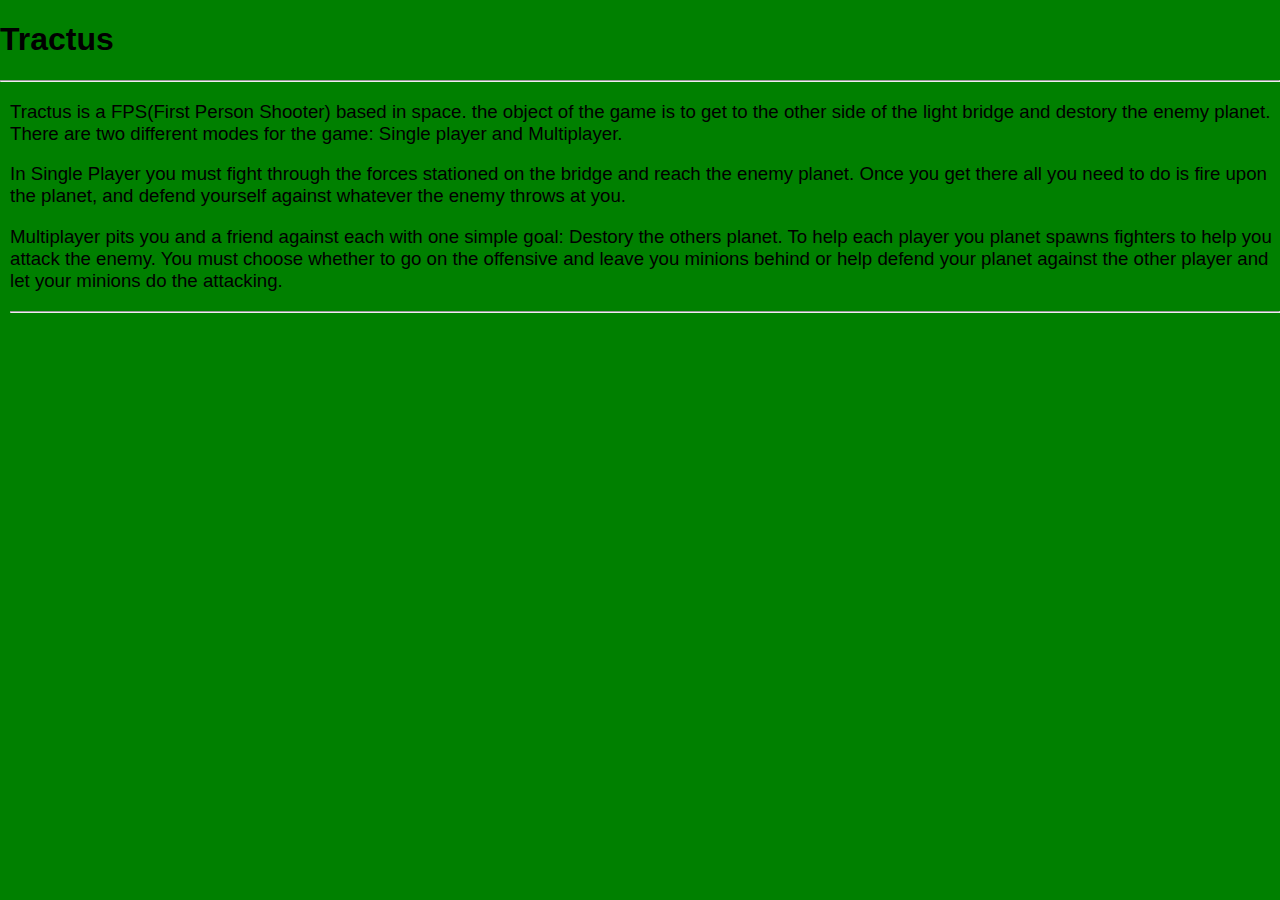
==== index.html @ 89bf2871 "Fix" ====
<!DOCTYPE html>
<html lang = "en">
	<head>
		<title>Joe Urs' Portfolio</title>
		<meta charset = "utf-8" />
		<meta http-equiv="X-UA-Compatible" content="IE=edge,chrome=1" />
		<link rel="stylesheet" href="stylesheets/styles.css" type="text/css" >
		<link type="text/plain" rel="author" href="http://domain/humans.txt" />
	</head>
	<body style = "font-family:Arial, Helvetica, sans-serif">
		<h1>Tractus</h1>
		<hr>
			<section style = "padding-left:10px;font-size:14pt">
				<p >
					Tractus is a FPS(First Person Shooter) based in space. the object of the game is to get to the other side of the light bridge and destory the enemy planet. There are two different modes
					for the game: Single player and Multiplayer.
				</p>
				<p>
					In Single Player you must fight through the forces stationed on the bridge and reach the enemy planet. Once you get there all you need to do is fire upon the planet, and defend 
					yourself against whatever the enemy throws at you.
				</p>
				<P>
					Multiplayer pits you and a friend against each with one simple goal: Destory the others planet. To help each player you planet spawns fighters to help you attack the enemy. You must choose
					whether to go on the offensive and leave you minions behind or help defend your planet against the other player and let your minions do the attacking.
				</P>
				<hr>
			</section>
	</body>
</html>
---- stylesheets/styles.css ----
body
{
	background-color:green;
	background-size:cover;
	background-repeat:no-repeat;
	margin:auto;
	
	
}
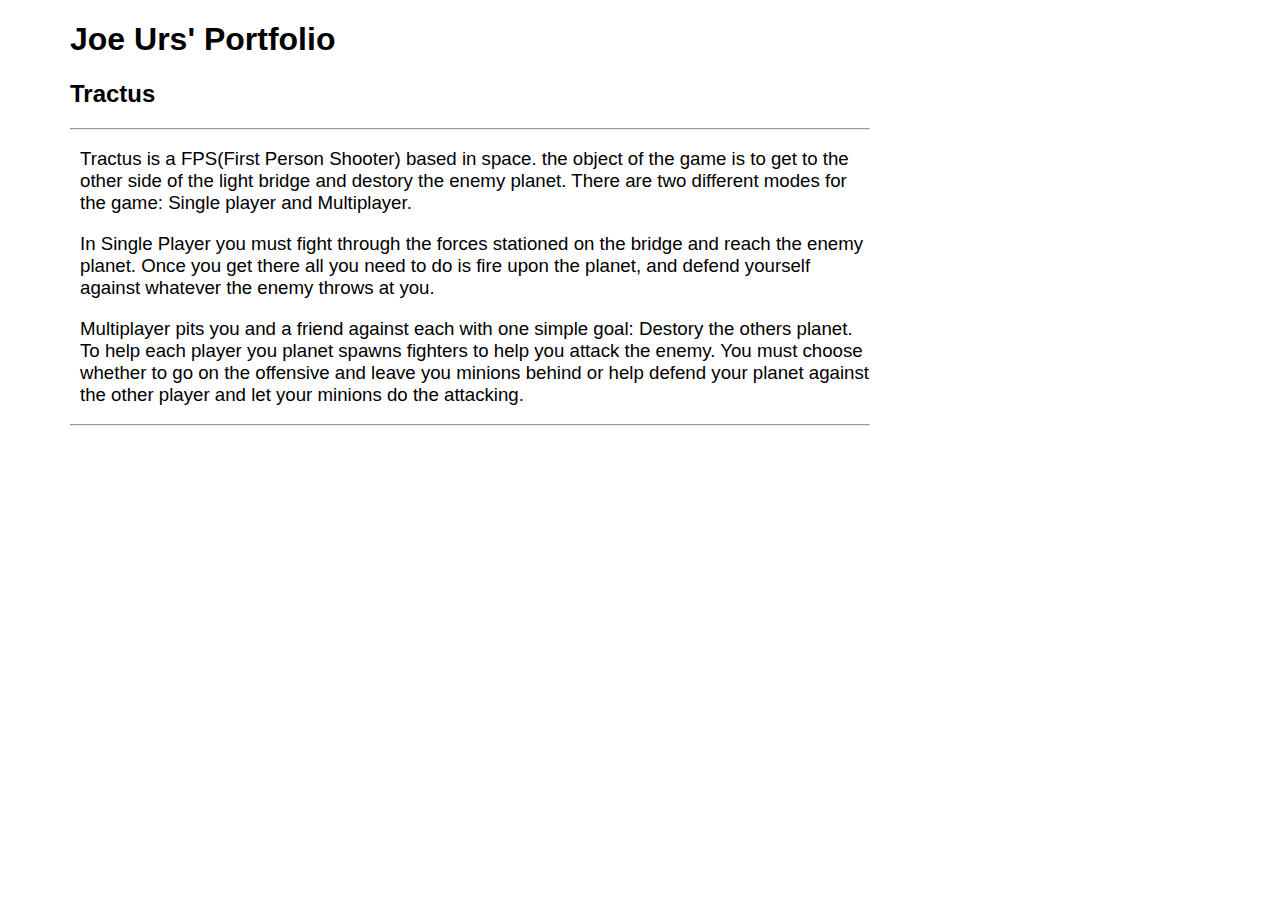
==== commit 132117e8: "Change" ====
--- a/index.html
+++ b/index.html
@@ -8,22 +8,25 @@
 		<link type="text/plain" rel="author" href="http://domain/humans.txt" />
 	</head>
 	<body style = "font-family:Arial, Helvetica, sans-serif">
-		<h1>Tractus</h1>
-		<hr>
-			<section style = "padding-left:10px;font-size:14pt">
-				<p >
-					Tractus is a FPS(First Person Shooter) based in space. the object of the game is to get to the other side of the light bridge and destory the enemy planet. There are two different modes
-					for the game: Single player and Multiplayer.
-				</p>
-				<p>
-					In Single Player you must fight through the forces stationed on the bridge and reach the enemy planet. Once you get there all you need to do is fire upon the planet, and defend 
-					yourself against whatever the enemy throws at you.
-				</p>
-				<P>
-					Multiplayer pits you and a friend against each with one simple goal: Destory the others planet. To help each player you planet spawns fighters to help you attack the enemy. You must choose
-					whether to go on the offensive and leave you minions behind or help defend your planet against the other player and let your minions do the attacking.
-				</P>
-				<hr>
-			</section>
+	<div id = "tractus_info" style = "margin-left:70px">
+		<h1>Joe Urs' Portfolio</h1>
+			<h2>Tractus</h2>
+				<section >
+					<hr/>
+						<p style = "padding-left:10px;font-size:14pt">
+							Tractus is a FPS(First Person Shooter) based in space. the object of the game is to get to the other side of the light bridge and destory the enemy planet. There are two different modes
+							for the game: Single player and Multiplayer.
+						</p>
+						<p style = "padding-left:10px;font-size:14pt">
+							In Single Player you must fight through the forces stationed on the bridge and reach the enemy planet. Once you get there all you need to do is fire upon the planet, and defend 
+							yourself against whatever the enemy throws at you.
+						</p>
+						<p style = "padding-left:10px;font-size:14pt">
+							Multiplayer pits you and a friend against each with one simple goal: Destory the others planet. To help each player you planet spawns fighters to help you attack the enemy. You must choose
+							whether to go on the offensive and leave you minions behind or help defend your planet against the other player and let your minions do the attacking.
+						</p >
+					<hr/>
+				</section>
+	</div>
 	</body>
 </html>	--- a/stylesheets/styles.css
+++ b/stylesheets/styles.css
@@ -1,9 +1,13 @@
 body
 {
-	background-color:green;
+	
 	background-size:cover;
 	background-repeat:no-repeat;
 	margin:auto;
-	
-	
 }
+#tractus_info
+{
+	float:left;
+	width:800px;
+	height:250px;
+}
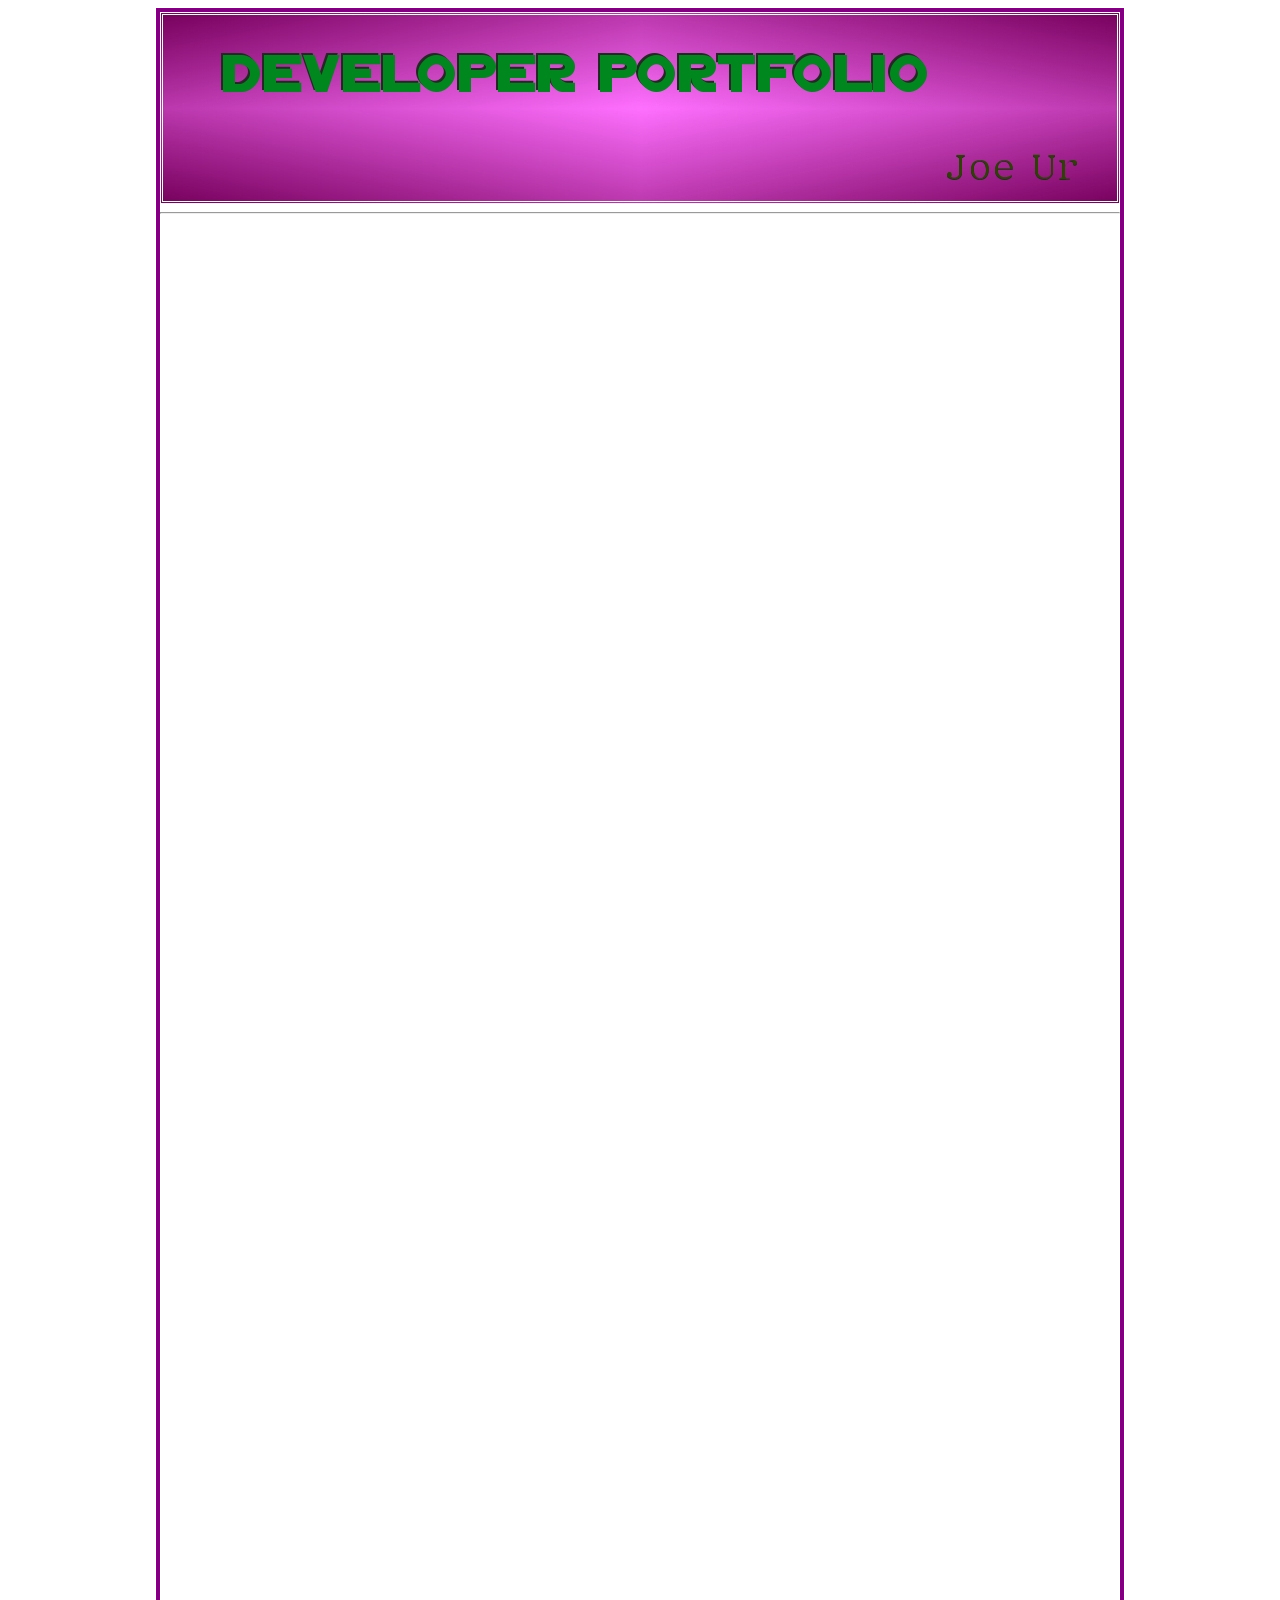
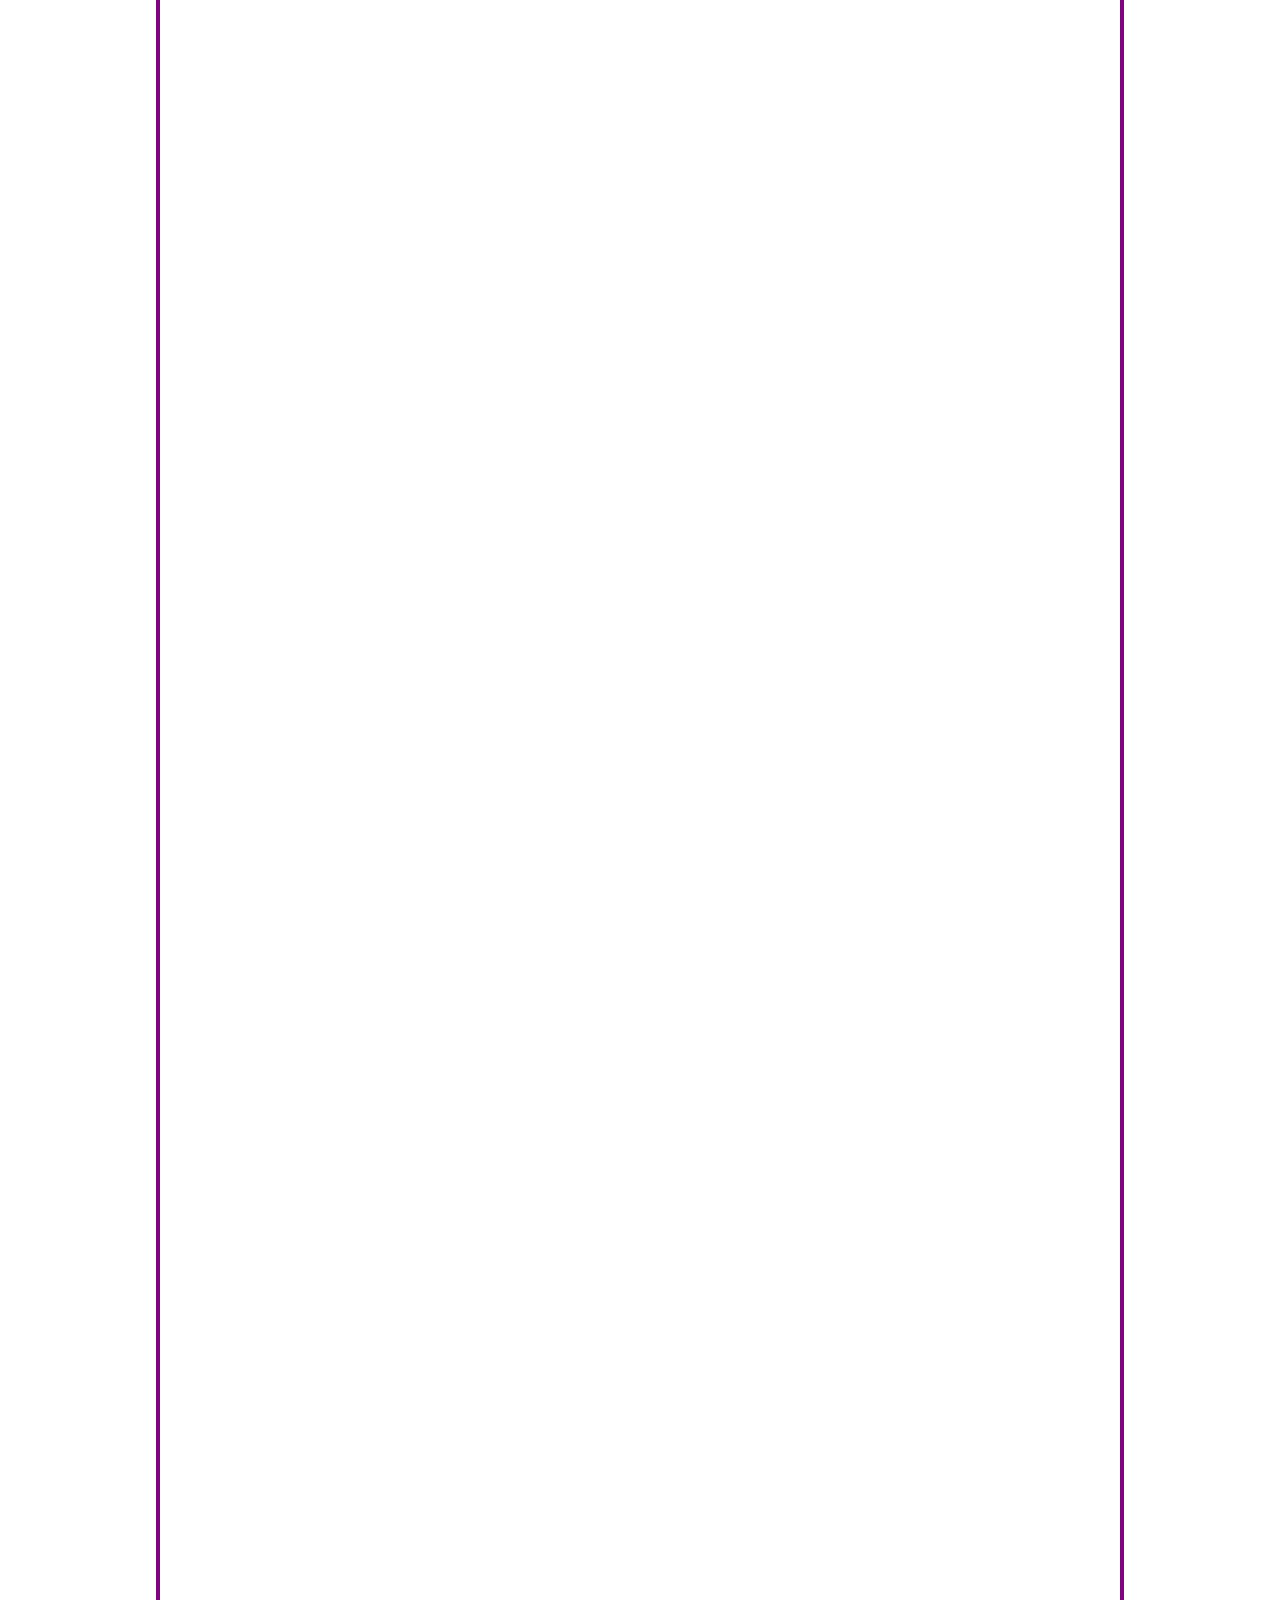
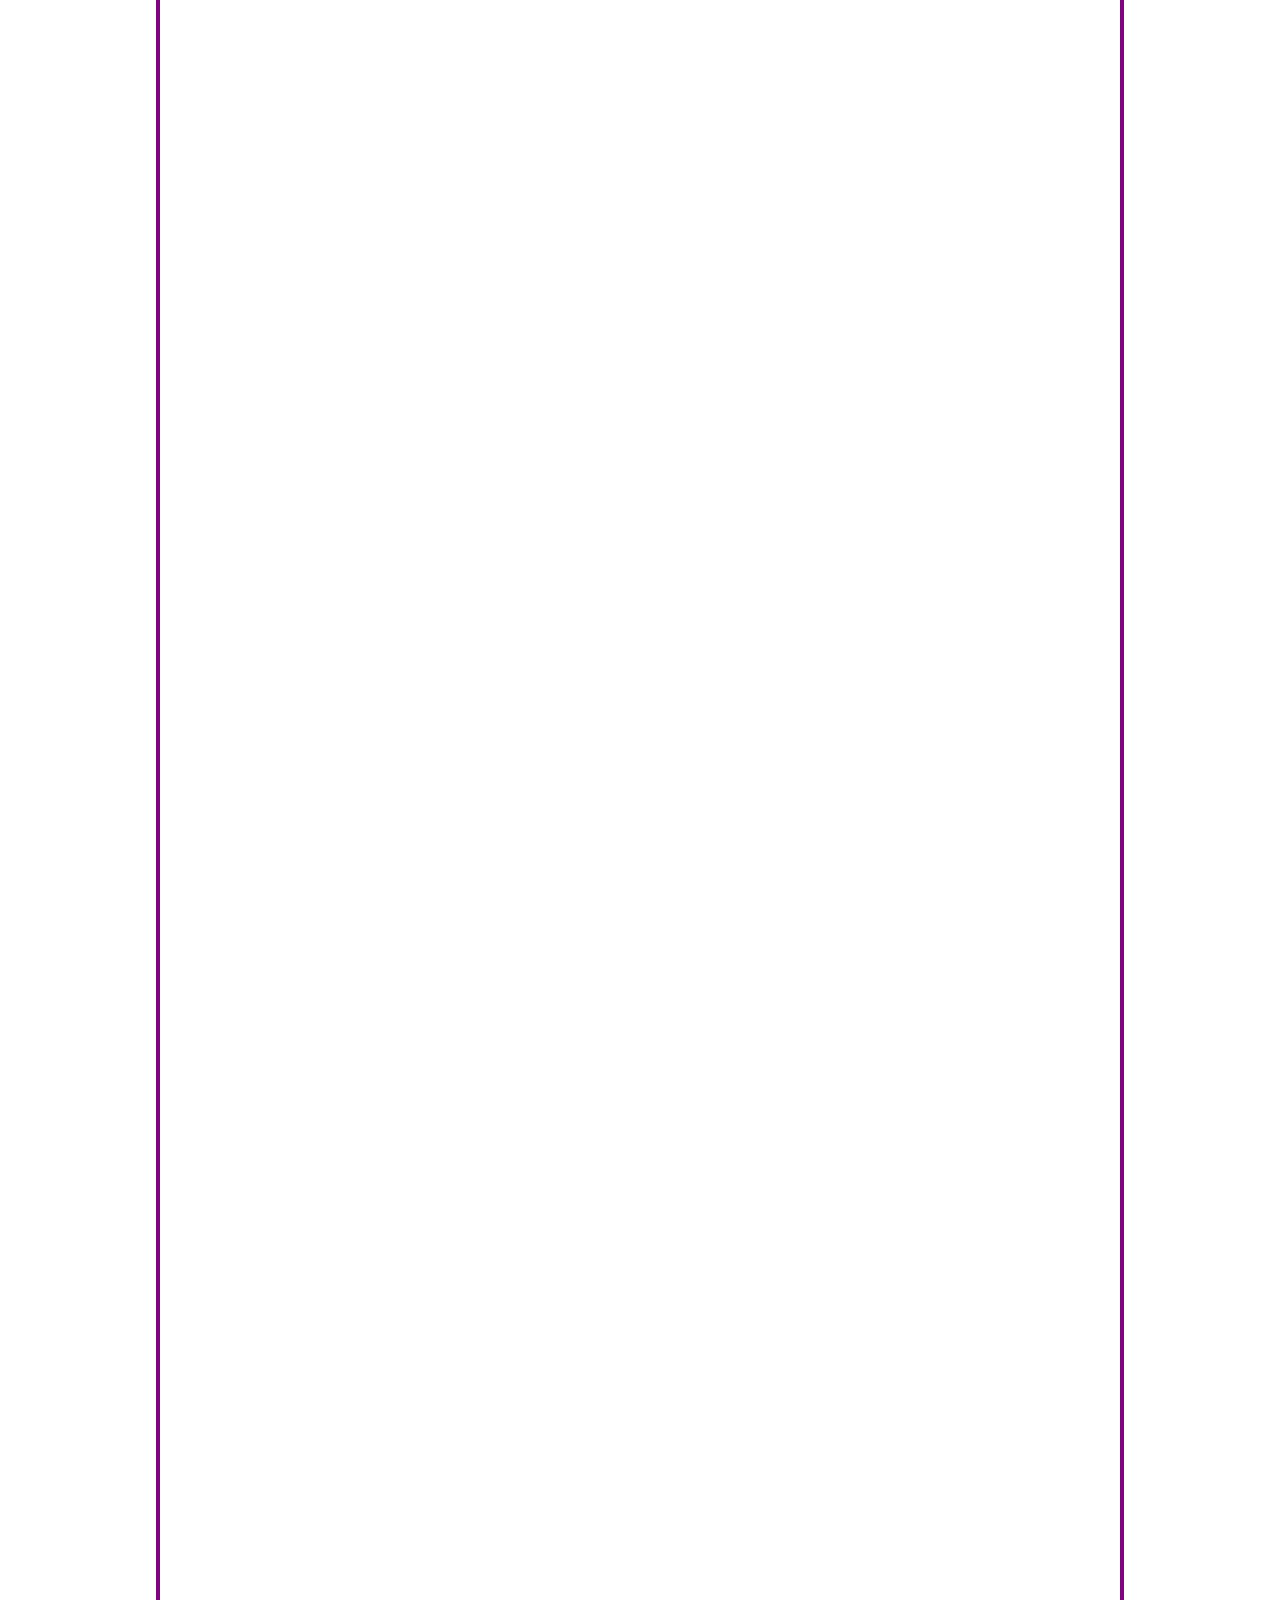
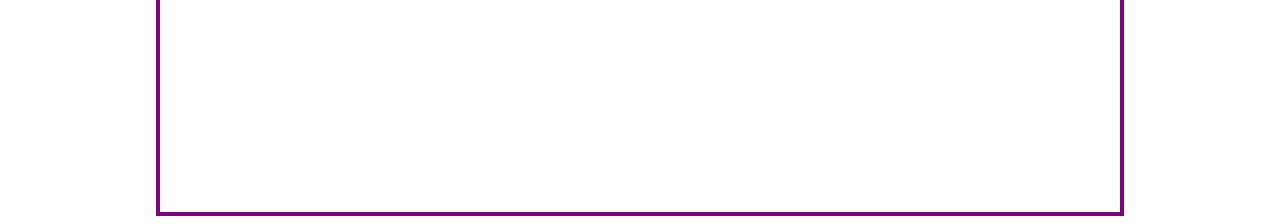
==== commit 1cf7ee85: "Change" ====
--- a/index.html
+++ b/index.html
@@ -8,25 +8,62 @@
 		<link type="text/plain" rel="author" href="http://domain/humans.txt" />
 	</head>
 	<body style = "font-family:Arial, Helvetica, sans-serif">
-	<div id = "tractus_info" style = "margin-left:70px">
-		<h1>Joe Urs' Portfolio</h1>
-			<h2>Tractus</h2>
-				<section >
-					<hr/>
-						<p style = "padding-left:10px;font-size:14pt">
-							Tractus is a FPS(First Person Shooter) based in space. the object of the game is to get to the other side of the light bridge and destory the enemy planet. There are two different modes
-							for the game: Single player and Multiplayer.
-						</p>
-						<p style = "padding-left:10px;font-size:14pt">
-							In Single Player you must fight through the forces stationed on the bridge and reach the enemy planet. Once you get there all you need to do is fire upon the planet, and defend 
-							yourself against whatever the enemy throws at you.
-						</p>
-						<p style = "padding-left:10px;font-size:14pt">
-							Multiplayer pits you and a friend against each with one simple goal: Destory the others planet. To help each player you planet spawns fighters to help you attack the enemy. You must choose
-							whether to go on the offensive and leave you minions behind or help defend your planet against the other player and let your minions do the attacking.
-						</p >
-					<hr/>
-				</section>
+	<div id = "wrapper">
+		<header>
+			<div id = "header">
+			</div>
+		</header>
+		<hr/>
+		<div style = "width:800px;height:250px;">
+			<section style = "padding-left:10px;font-size:14pt" >
+				
+				<p>
+					Tractus is a fast paced, action packed FPS(First Person Shooter) set in space. The object of the game is to get to the other side of the light bridge and destory the enemy planet. 
+					There are two different modes for the game: Single player and Multiplayer.
+					
+				</p>
+				<p>
+					<em>**WARNING** To play Tractus(Singe and Multiplayer) you must a Xbox 360 Windows controller plugged in!!</em>
+				</p>
+				<p>
+					In Single Player you must fight through the forces stationed on the bridge and reach the enemy planet. Once you get there all you need to do is fire upon the planet, and defend 
+					yourself against whatever the enemy throws at you.
+				</p>
+				<p>
+					Multiplayer pits you and a friend against each with one simple goal: Destory the others planet. To help each player you planet spawns fighters to help you attack the enemy. 
+					You must choose whether to go on the offensive and leave you minions behind or help defend your planet against the other player and let your minions do the attacking.
+				</p >
+			   <p >
+					Features included in ths game follow:
+			   <p>
+			   <ul>
+					
+					<li>
+						 You move around with the left controller and aim with the right.
+					</li>
+					<li>
+						Shoot with the right trigger and zoom with the left trigger.
+					</li>
+					<li>
+						Look at planet floating around in space, press the Right Bumper and watch it get pulled towards you. You can then try and aim it at the enemies and when you release it 
+						it will fire towards!!
+					</li>
+					<li>
+						You can also use the planet a shield to absorb incoming enemy fire. But having the planet as a shied greatly hinders your ability to see in front of you.
+					</li>
+					<li>
+						If a planet as a shield doesn't suit your needs, just push X and a personal one will surrond you.
+					</li>
+					<li>
+						An array of planets that are unique to your own playthrough. Never will the planets configure themselves in space the same way twice.
+					</li>
+					<li>
+						Awesome display of planets circling the player, making you feel like you are in a funnel surronded by planets.
+					</li>
+				</ul>	
+			</section>
+		</div>
+		
 	</div>
 	</body>
 </html>	--- a/stylesheets/styles.css
+++ b/stylesheets/styles.css
@@ -1,13 +1,29 @@
 body
+{	
+	background-image:url(../image/s_top3.jpg);
+	background-size:cover;
+	color:white;5
+	margin:auto;
+}
+#wrapper
 {
-	
-	background-size:cover;
-	background-repeat:no-repeat;
-	margin:auto;
+	width:960px;
+	height:5000px;
+	margin-right:auto;
+	margin-left:auto;
+    border-color:purple;
+	border-style:solid;
+	border-width:4px
+}
+#header
+{
+	background-image:url(../image/banner.jpg);
+	width:960px;
+	height:192px;
 }
 #tractus_info
 {
-	float:left;
+	
 	width:800px;
 	height:250px;
 }
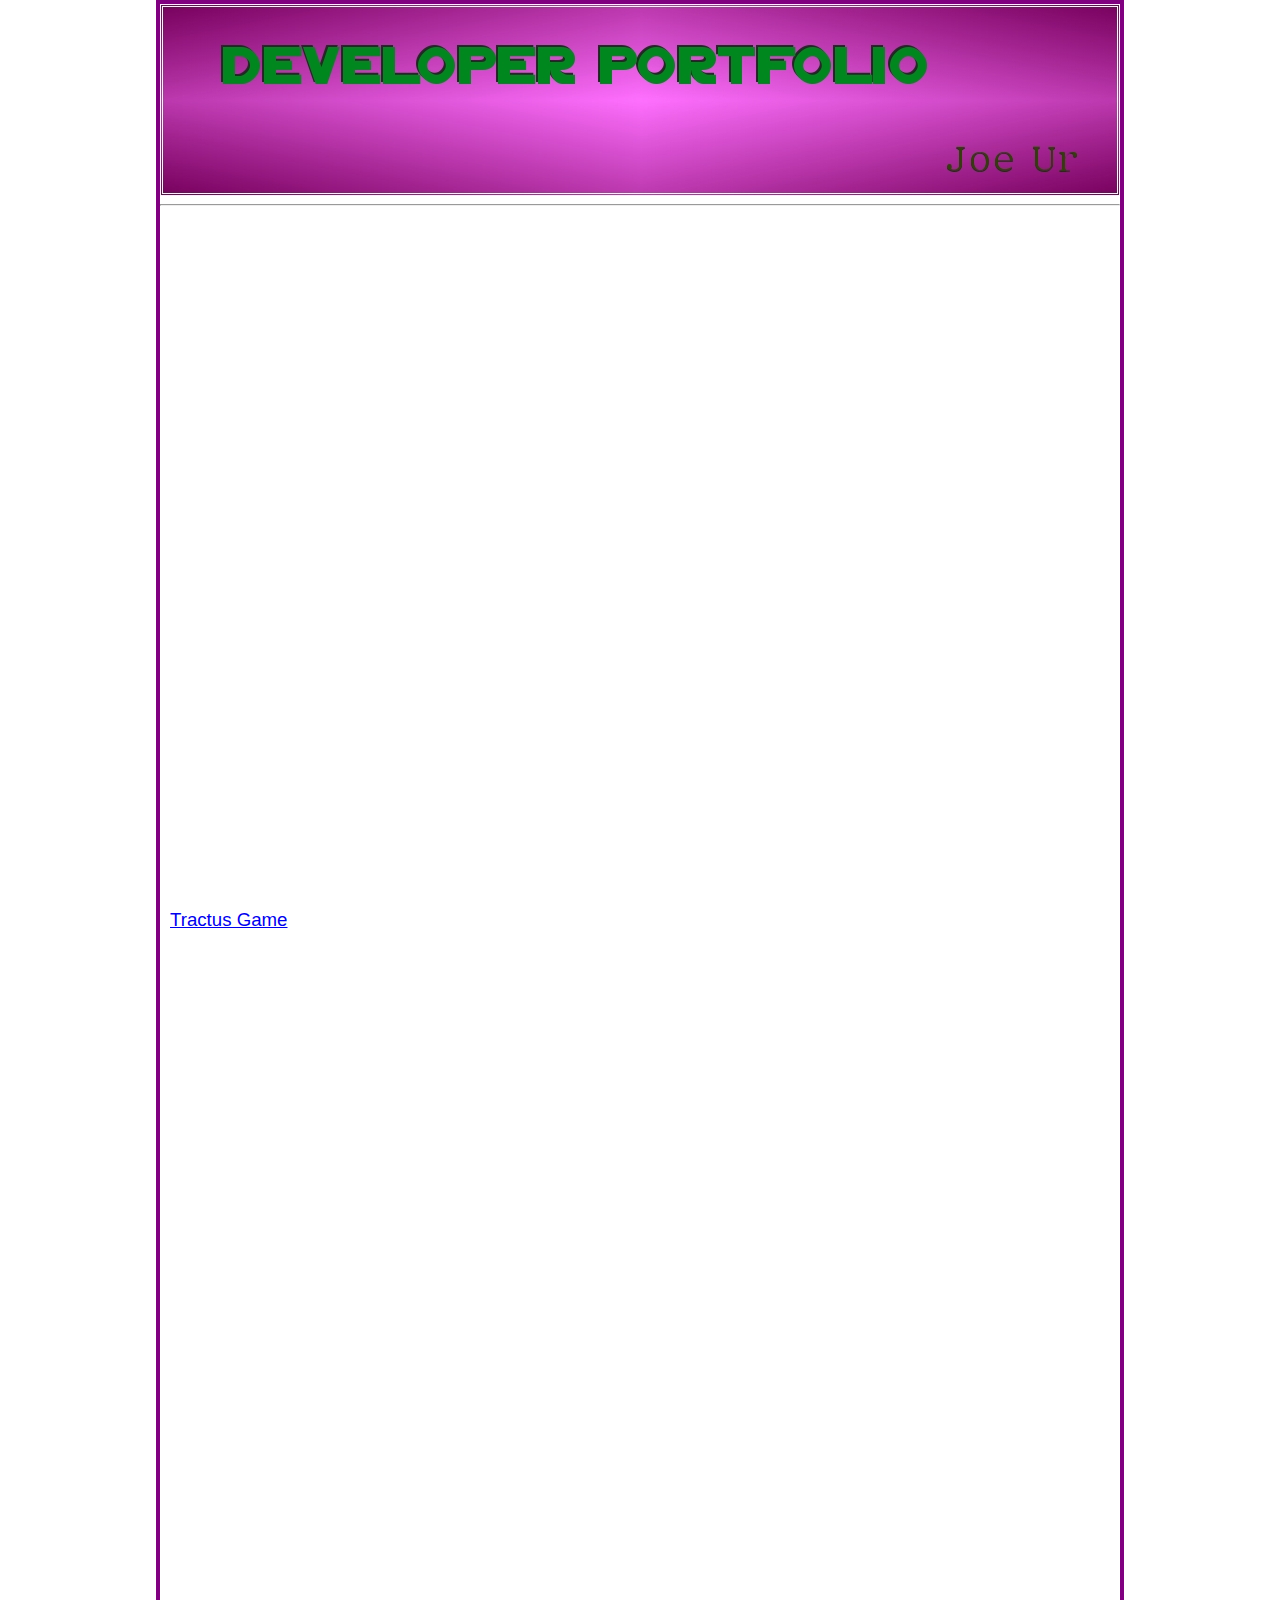
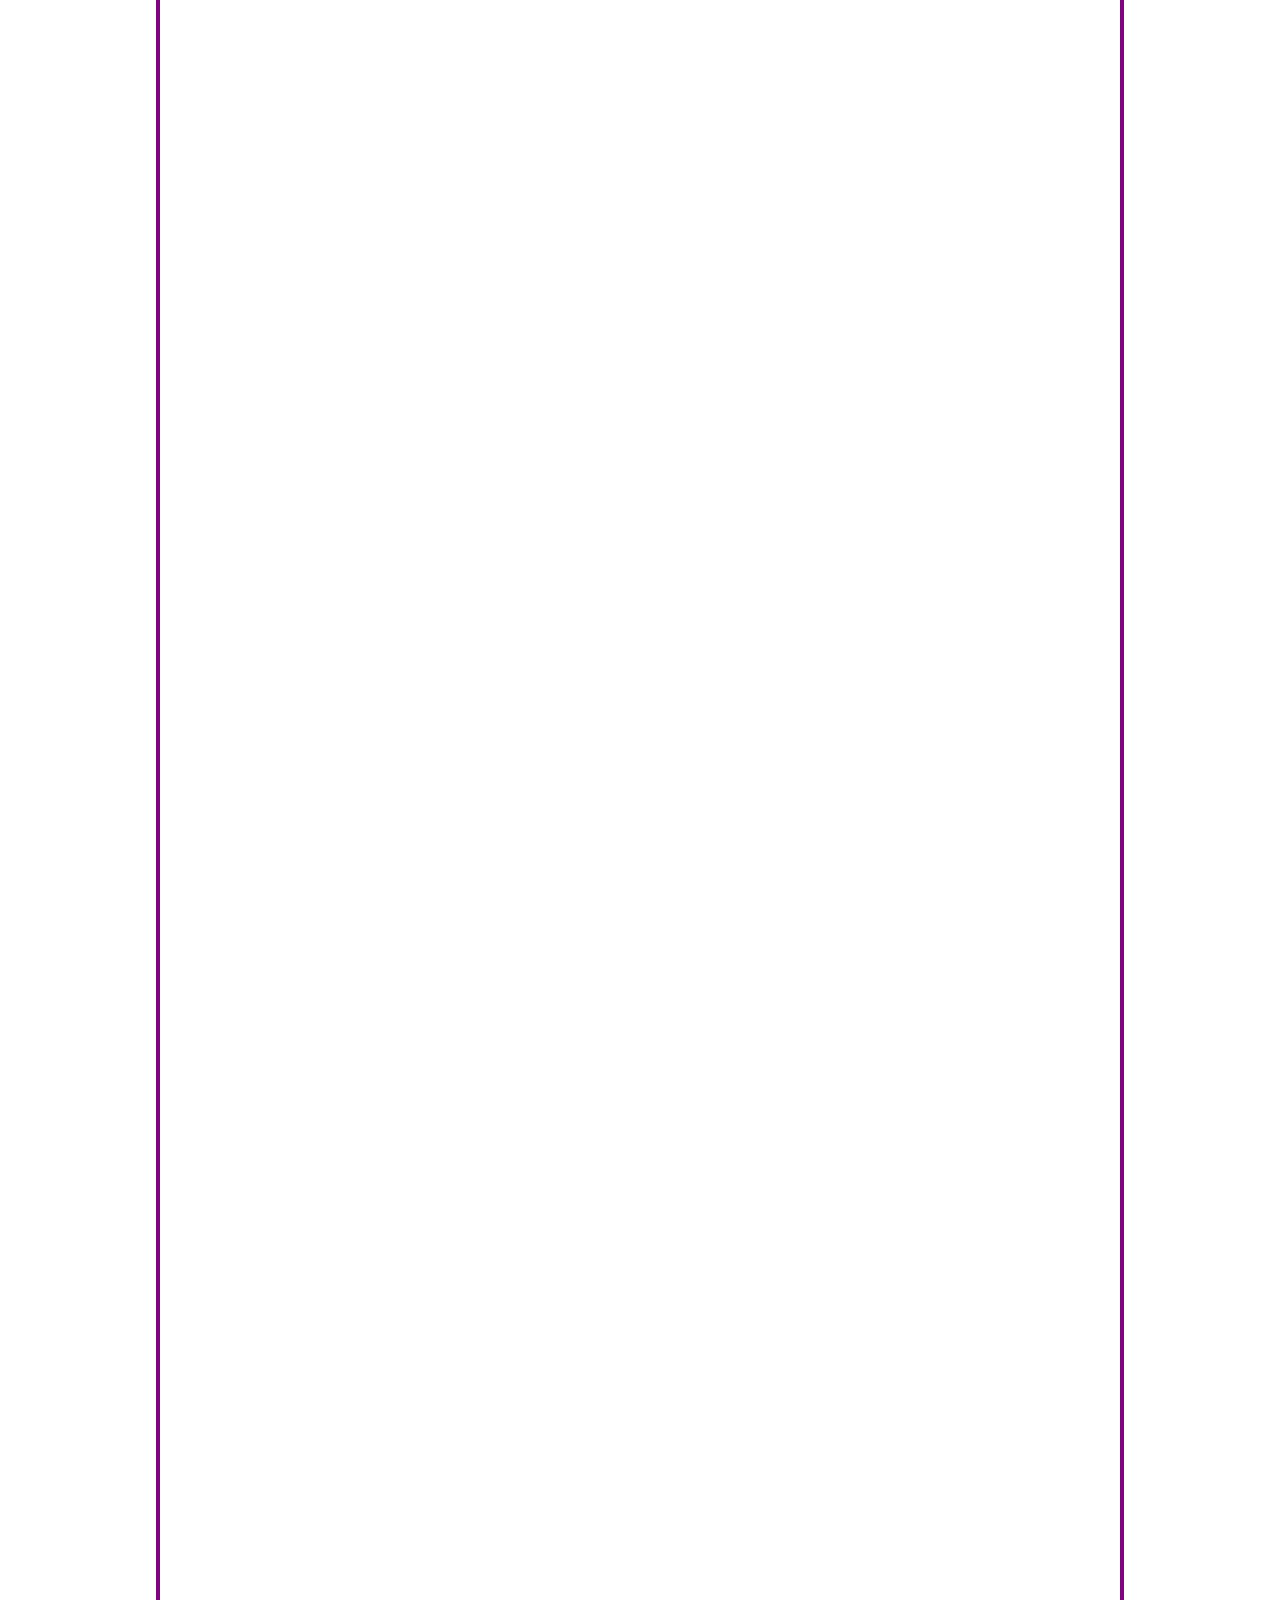
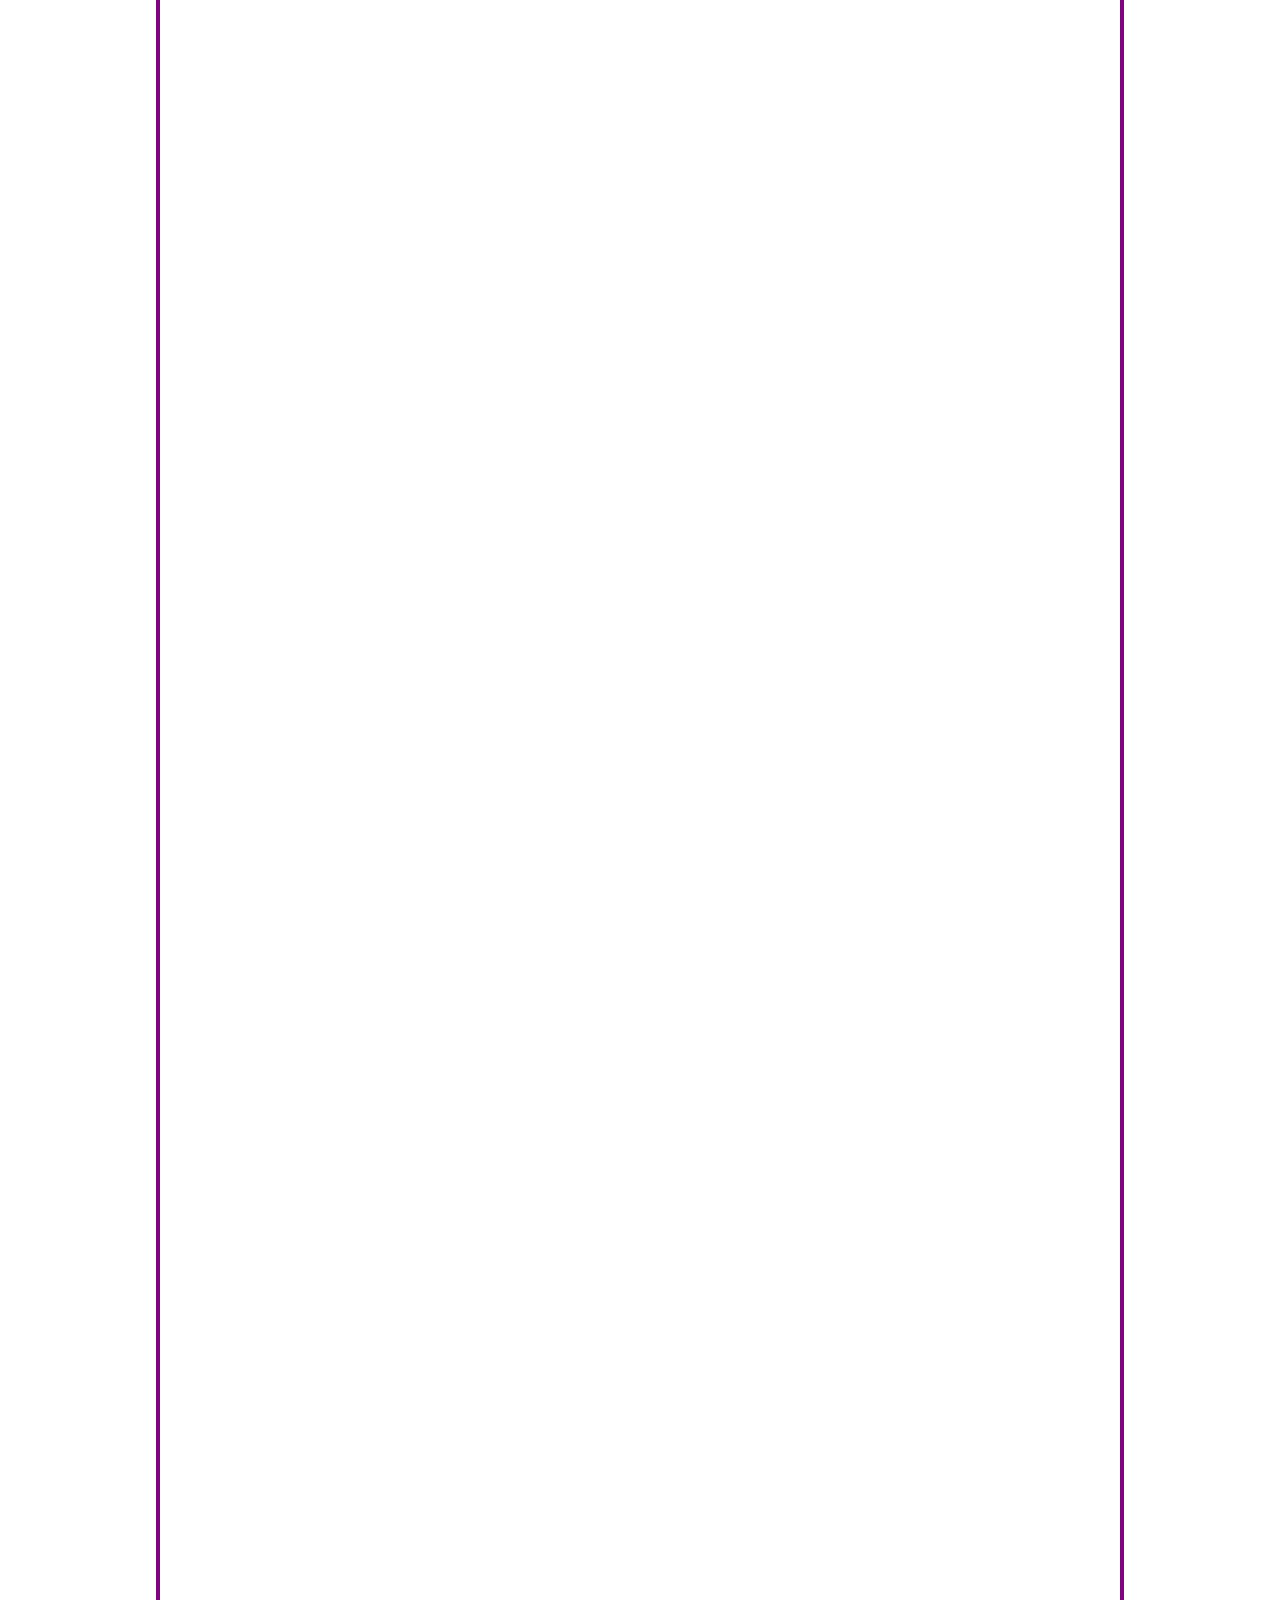
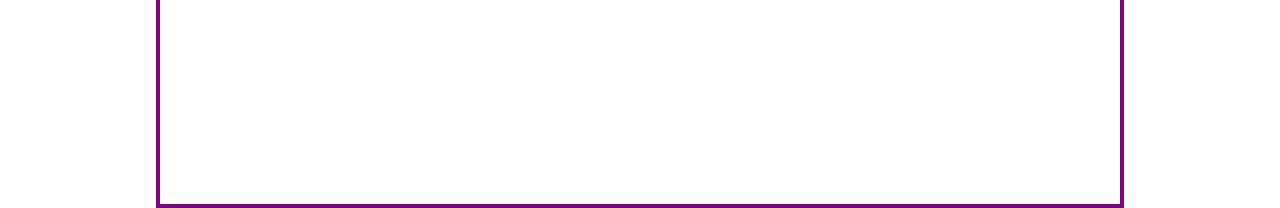
==== commit 208e6ef3: "Changes" ====
--- a/index.html
+++ b/index.html
@@ -61,7 +61,11 @@
 						Awesome display of planets circling the player, making you feel like you are in a funnel surronded by planets.
 					</li>
 				</ul>	
+				<p>
+					<a href = "Web.html">Tractus Game</a href>
+				/p>
 			</section>
+			
 		</div>
 		
 	</div>
--- a/stylesheets/styles.css
+++ b/stylesheets/styles.css
@@ -1,19 +1,20 @@
 body
 {	
-	background-image:url(../image/s_top3.jpg);
-	background-size:cover;
-	color:white;5
+	color:white;
 	margin:auto;
 }
 #wrapper
 {
 	width:960px;
 	height:5000px;
+	background-image:url(../image/s_top3.jpg);
+	background-size:cover;
 	margin-right:auto;
 	margin-left:auto;
     border-color:purple;
 	border-style:solid;
 	border-width:4px
+	
 }
 #header
 {
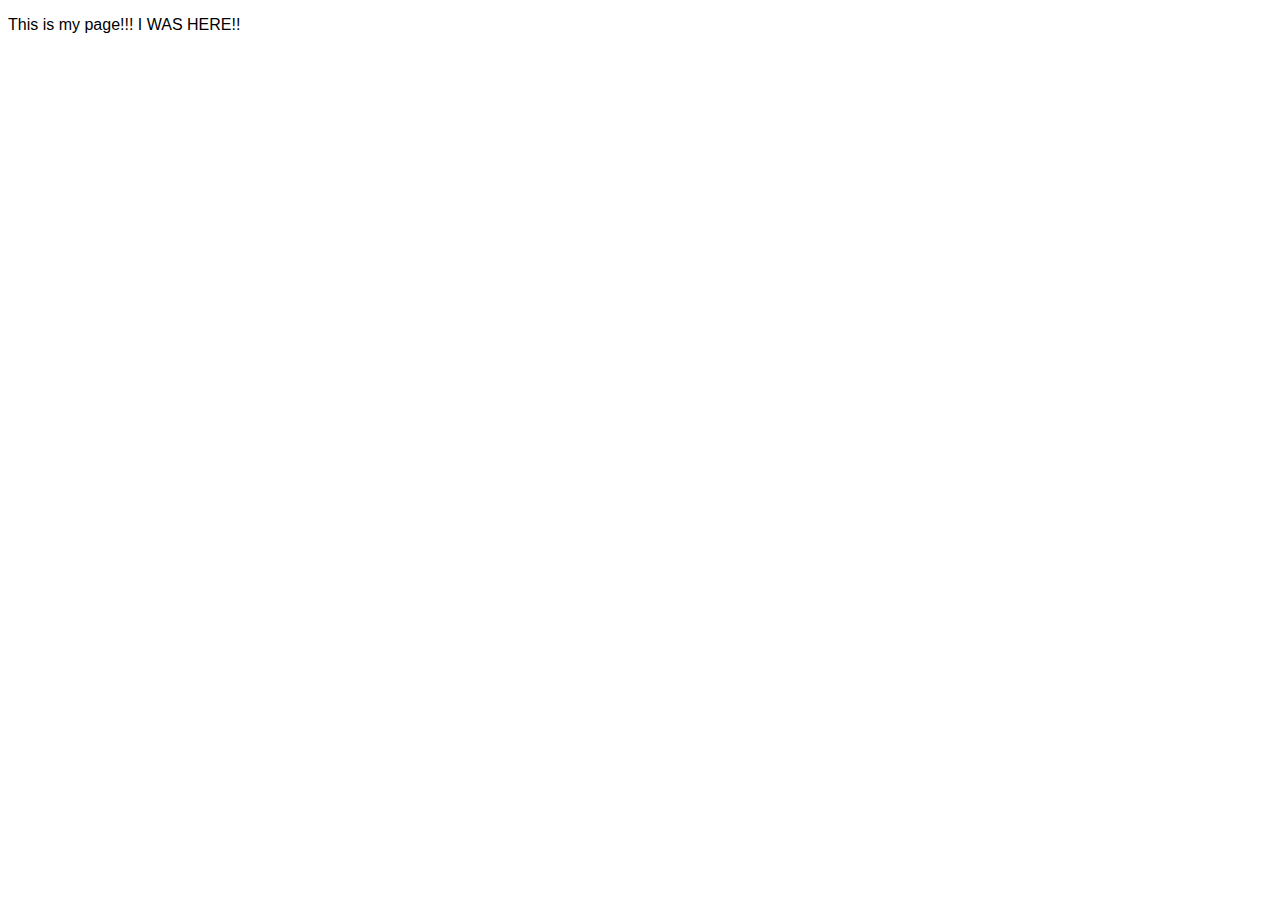
==== commit 74712042: "Test" ====
--- a/index.html
+++ b/index.html
@@ -1,73 +1,13 @@
 <!DOCTYPE html>
-<html lang = "en">
+<html>
 	<head>
 		<title>Joe Urs' Portfolio</title>
-		<meta charset = "utf-8" />
-		<meta http-equiv="X-UA-Compatible" content="IE=edge,chrome=1" />
-		<link rel="stylesheet" href="stylesheets/styles.css" type="text/css" >
-		<link type="text/plain" rel="author" href="http://domain/humans.txt" />
 	</head>
 	<body style = "font-family:Arial, Helvetica, sans-serif">
-	<div id = "wrapper">
-		<header>
-			<div id = "header">
-			</div>
-		</header>
-		<hr/>
-		<div style = "width:800px;height:250px;">
-			<section style = "padding-left:10px;font-size:14pt" >
-				
-				<p>
-					Tractus is a fast paced, action packed FPS(First Person Shooter) set in space. The object of the game is to get to the other side of the light bridge and destory the enemy planet. 
-					There are two different modes for the game: Single player and Multiplayer.
-					
-				</p>
-				<p>
-					<em>**WARNING** To play Tractus(Singe and Multiplayer) you must a Xbox 360 Windows controller plugged in!!</em>
-				</p>
-				<p>
-					In Single Player you must fight through the forces stationed on the bridge and reach the enemy planet. Once you get there all you need to do is fire upon the planet, and defend 
-					yourself against whatever the enemy throws at you.
-				</p>
-				<p>
-					Multiplayer pits you and a friend against each with one simple goal: Destory the others planet. To help each player you planet spawns fighters to help you attack the enemy. 
-					You must choose whether to go on the offensive and leave you minions behind or help defend your planet against the other player and let your minions do the attacking.
-				</p >
-			   <p >
-					Features included in ths game follow:
-			   <p>
-			   <ul>
-					
-					<li>
-						 You move around with the left controller and aim with the right.
-					</li>
-					<li>
-						Shoot with the right trigger and zoom with the left trigger.
-					</li>
-					<li>
-						Look at planet floating around in space, press the Right Bumper and watch it get pulled towards you. You can then try and aim it at the enemies and when you release it 
-						it will fire towards!!
-					</li>
-					<li>
-						You can also use the planet a shield to absorb incoming enemy fire. But having the planet as a shied greatly hinders your ability to see in front of you.
-					</li>
-					<li>
-						If a planet as a shield doesn't suit your needs, just push X and a personal one will surrond you.
-					</li>
-					<li>
-						An array of planets that are unique to your own playthrough. Never will the planets configure themselves in space the same way twice.
-					</li>
-					<li>
-						Awesome display of planets circling the player, making you feel like you are in a funnel surronded by planets.
-					</li>
-				</ul>	
-				<p>
-					<a href = "Web.html">Tractus Game</a href>
-				/p>
-			</section>
-			
-		</div>
-		
-	</div>
+		<p>
+		This is my page!!!
+		I WAS HERE!!
+		</p>
+	
 	</body>
 </html>	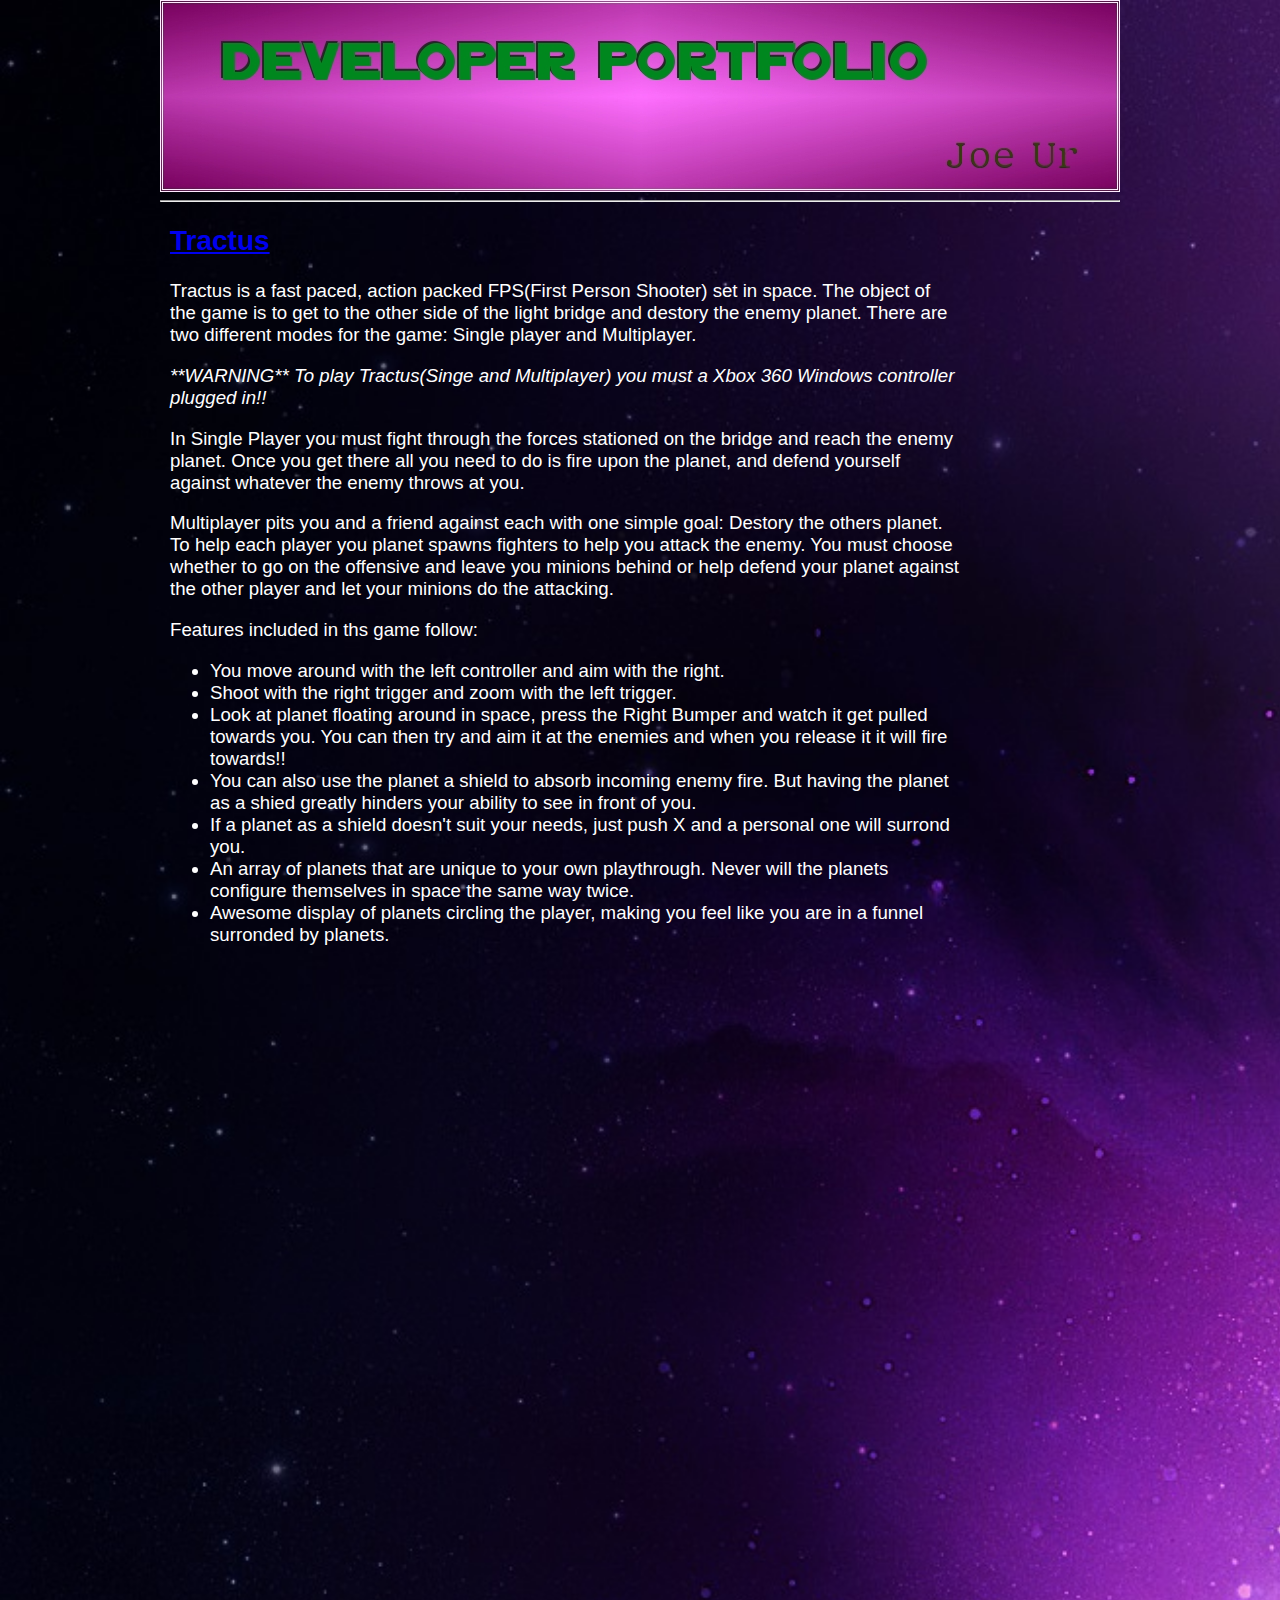
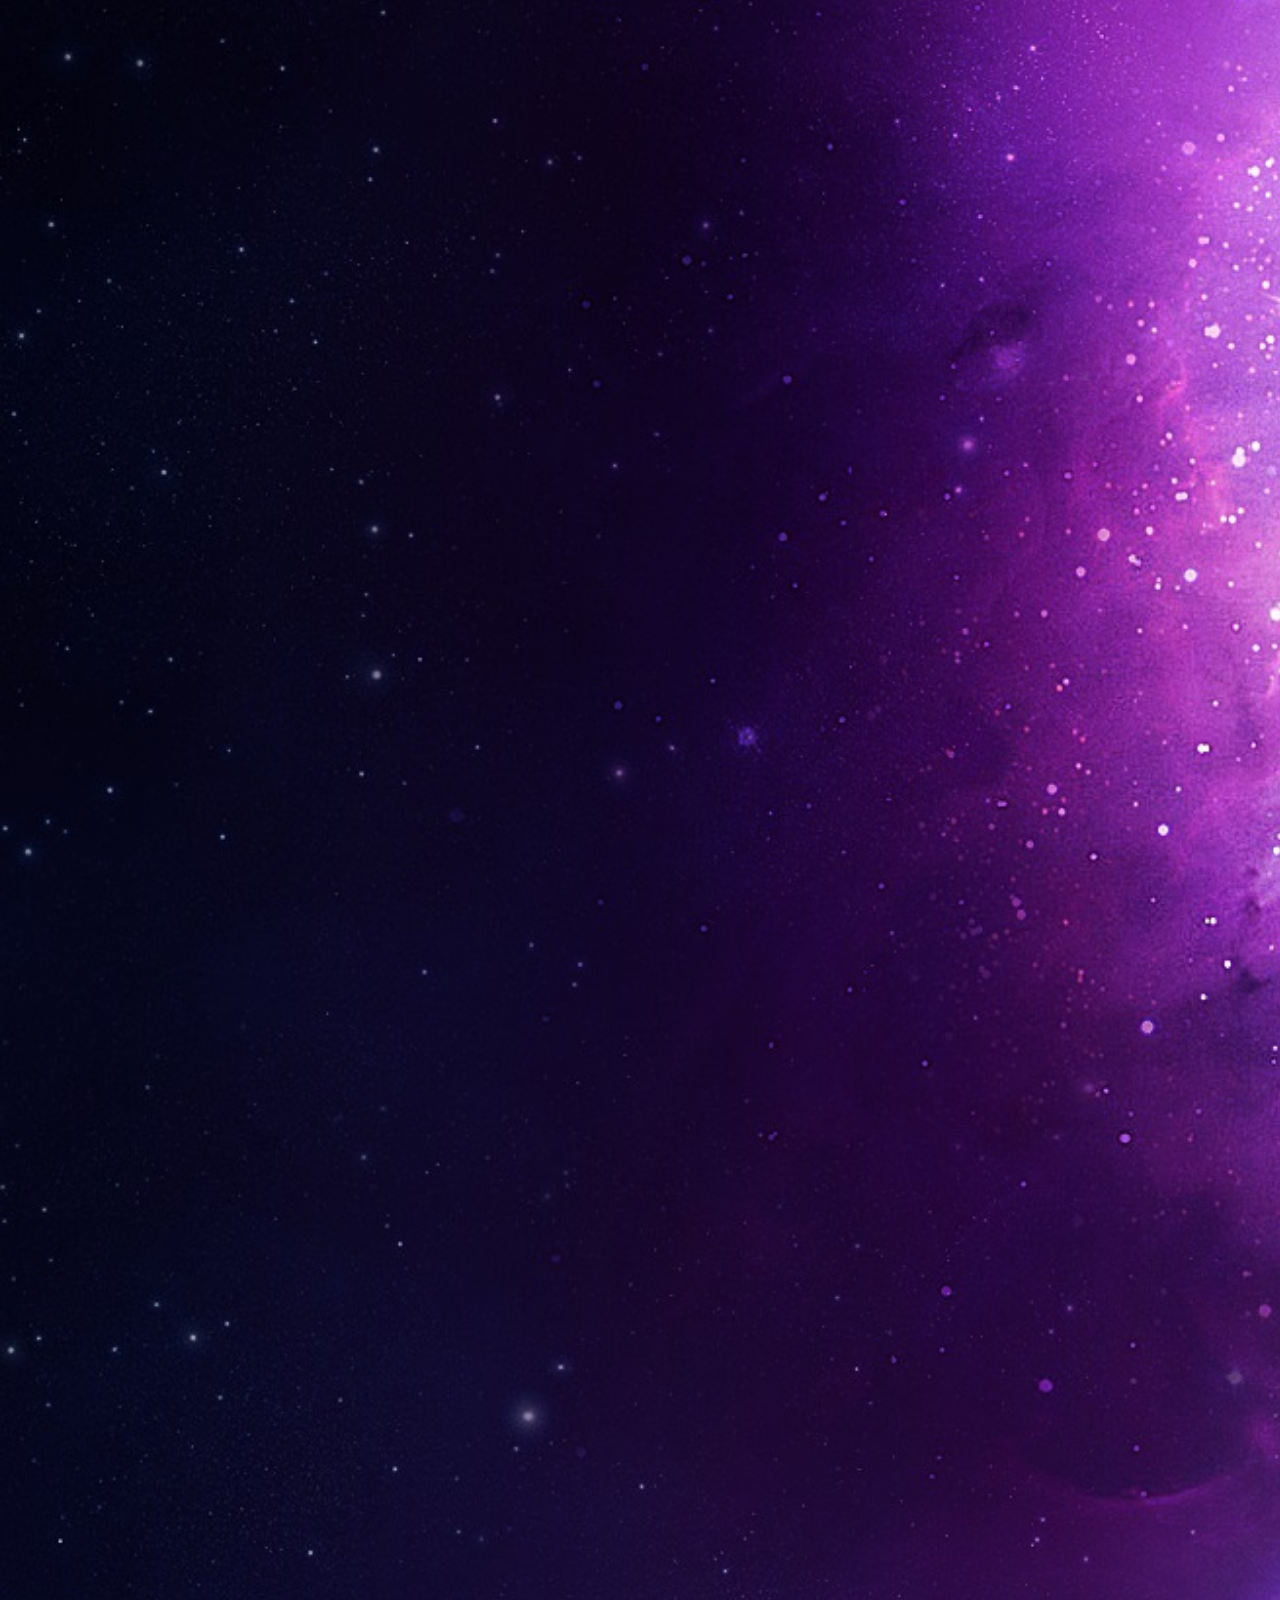
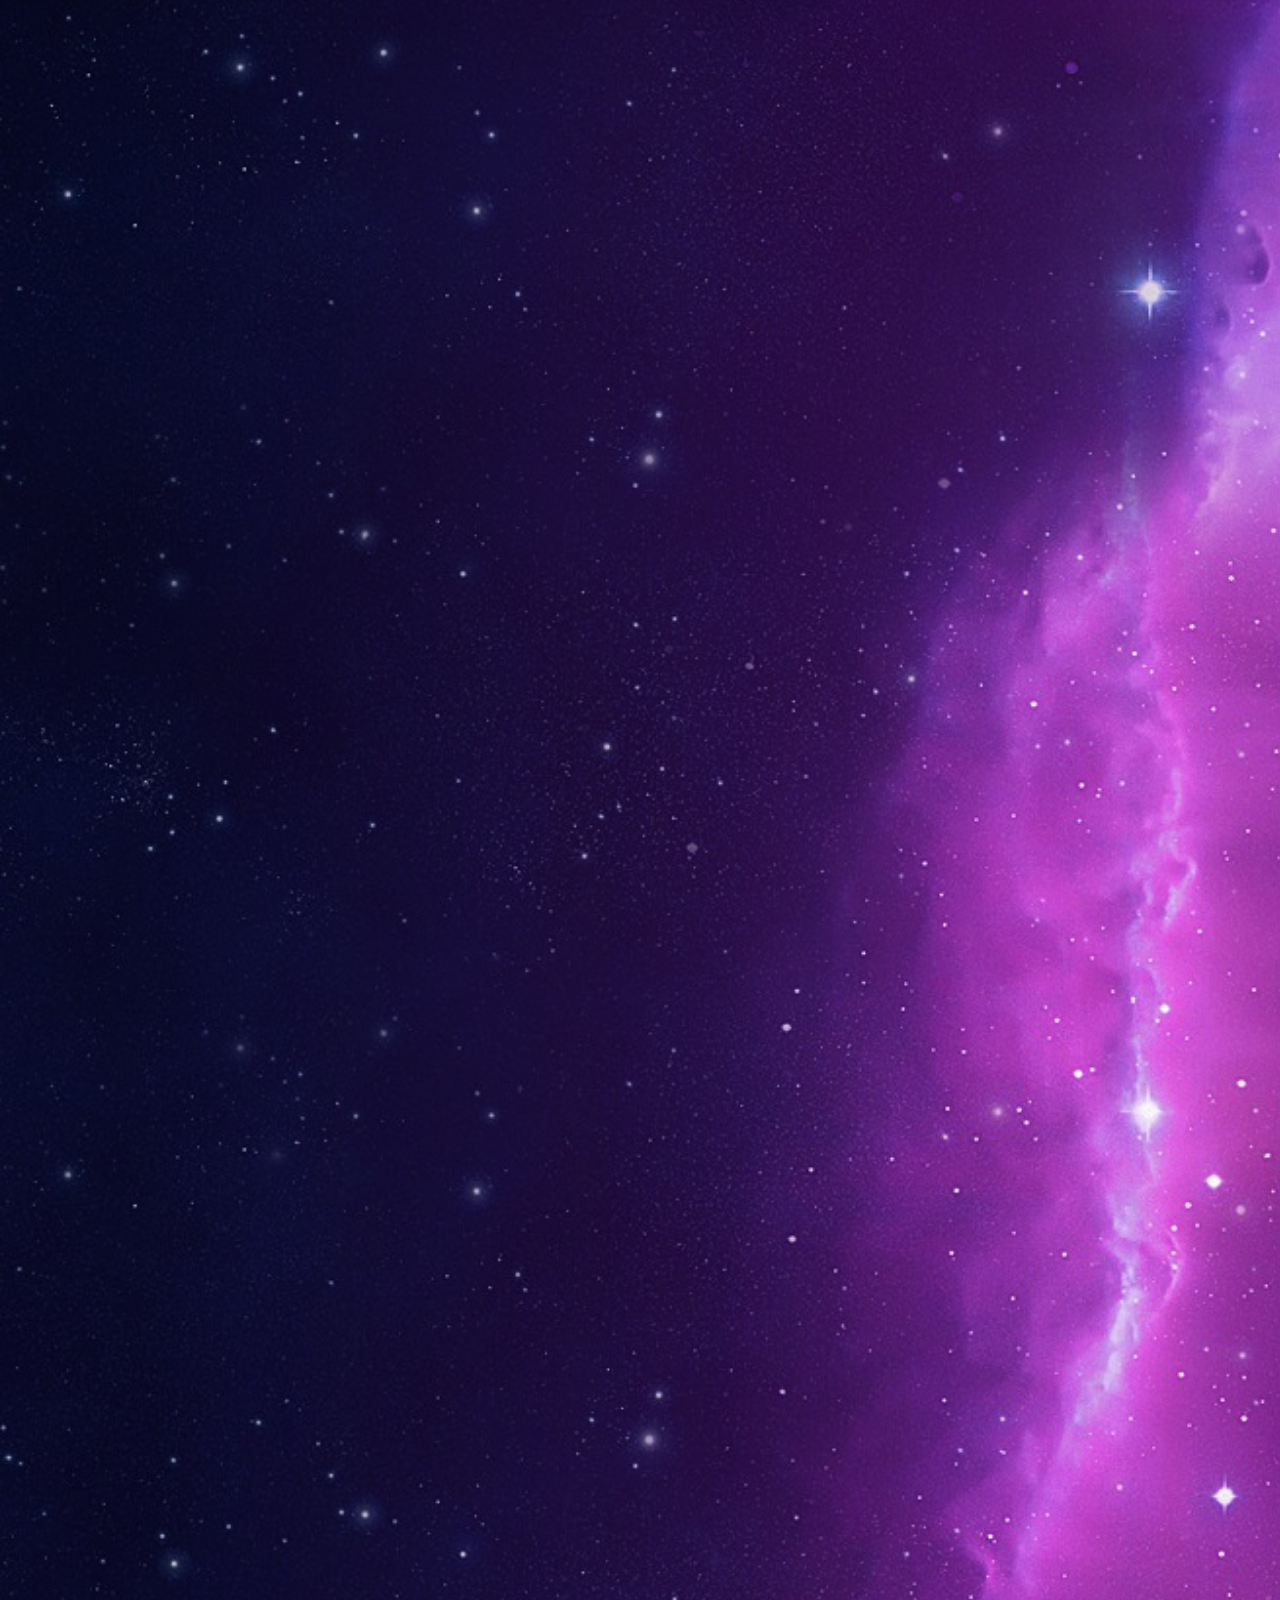
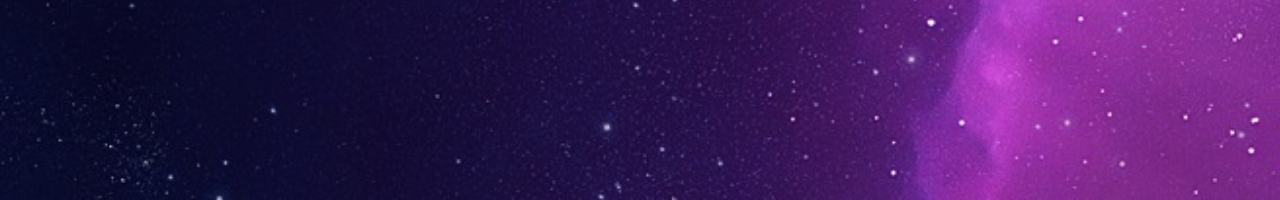
==== commit c54f1f77: "TestFix" ====
--- a/index.html
+++ b/index.html
@@ -1,13 +1,73 @@
 <!DOCTYPE html>
-<html>
+<html lang = "en">
 	<head>
 		<title>Joe Urs' Portfolio</title>
+		<meta charset = "utf-8" />
+		<meta http-equiv="X-UA-Compatible" content="IE=edge,chrome=1" />
+		<link rel="stylesheet" href="stylesheets/styles.css" type="text/css" >
+		<link type="text/plain" rel="author" href="http://domain/humans.txt" />
 	</head>
 	<body style = "font-family:Arial, Helvetica, sans-serif">
-		<p>
-		This is my page!!!
-		I WAS HERE!!
-		</p>
-	
+	<div id = "wrapper">
+		<header>
+			<div id = "header">
+			</div>
+		</header>
+		<hr/>
+		<div style = "width:800px;height:250px;">
+			<section style = "padding-left:10px;font-size:14pt" >
+				<h2>
+					<a href = "Web.html">Tractus</a href>
+				</h2>
+				<p>
+					Tractus is a fast paced, action packed FPS(First Person Shooter) set in space. The object of the game is to get to the other side of the light bridge and destory the enemy planet. 
+					There are two different modes for the game: Single player and Multiplayer.
+					
+				</p>
+				<p>
+					<em>**WARNING** To play Tractus(Singe and Multiplayer) you must a Xbox 360 Windows controller plugged in!!</em>
+				</p>
+				<p>
+					In Single Player you must fight through the forces stationed on the bridge and reach the enemy planet. Once you get there all you need to do is fire upon the planet, and defend 
+					yourself against whatever the enemy throws at you.
+				</p>
+				<p>
+					Multiplayer pits you and a friend against each with one simple goal: Destory the others planet. To help each player you planet spawns fighters to help you attack the enemy. 
+					You must choose whether to go on the offensive and leave you minions behind or help defend your planet against the other player and let your minions do the attacking.
+				</p >
+			   <p >
+					Features included in ths game follow:
+			   <p>
+			   <ul>
+					
+					<li>
+						 You move around with the left controller and aim with the right.
+					</li>
+					<li>
+						Shoot with the right trigger and zoom with the left trigger.
+					</li>
+					<li>
+						Look at planet floating around in space, press the Right Bumper and watch it get pulled towards you. You can then try and aim it at the enemies and when you release it 
+						it will fire towards!!
+					</li>
+					<li>
+						You can also use the planet a shield to absorb incoming enemy fire. But having the planet as a shied greatly hinders your ability to see in front of you.
+					</li>
+					<li>
+						If a planet as a shield doesn't suit your needs, just push X and a personal one will surrond you.
+					</li>
+					<li>
+						An array of planets that are unique to your own playthrough. Never will the planets configure themselves in space the same way twice.
+					</li>
+					<li>
+						Awesome display of planets circling the player, making you feel like you are in a funnel surronded by planets.
+					</li>
+				</ul>	
+				
+			</section>
+			
+		</div>
+		
+	</div>
 	</body>
 </html>	--- a/stylesheets/styles.css
+++ b/stylesheets/styles.css
@@ -0,0 +1,25 @@
+body
+{	background-image:url(../image/Purple-Space.jpg);
+	background-size:cover;
+	color:white;
+	margin:auto;
+}
+#wrapper
+{
+	width:960px;
+	height:5000px;
+	margin-right:auto;
+	margin-left:auto;
+}
+#header
+{
+	background-image:url(../image/banner.jpg);
+	width:960px;
+	height:192px;
+}
+#tractus_info
+{
+	
+	width:800px;
+	height:250px;
+}
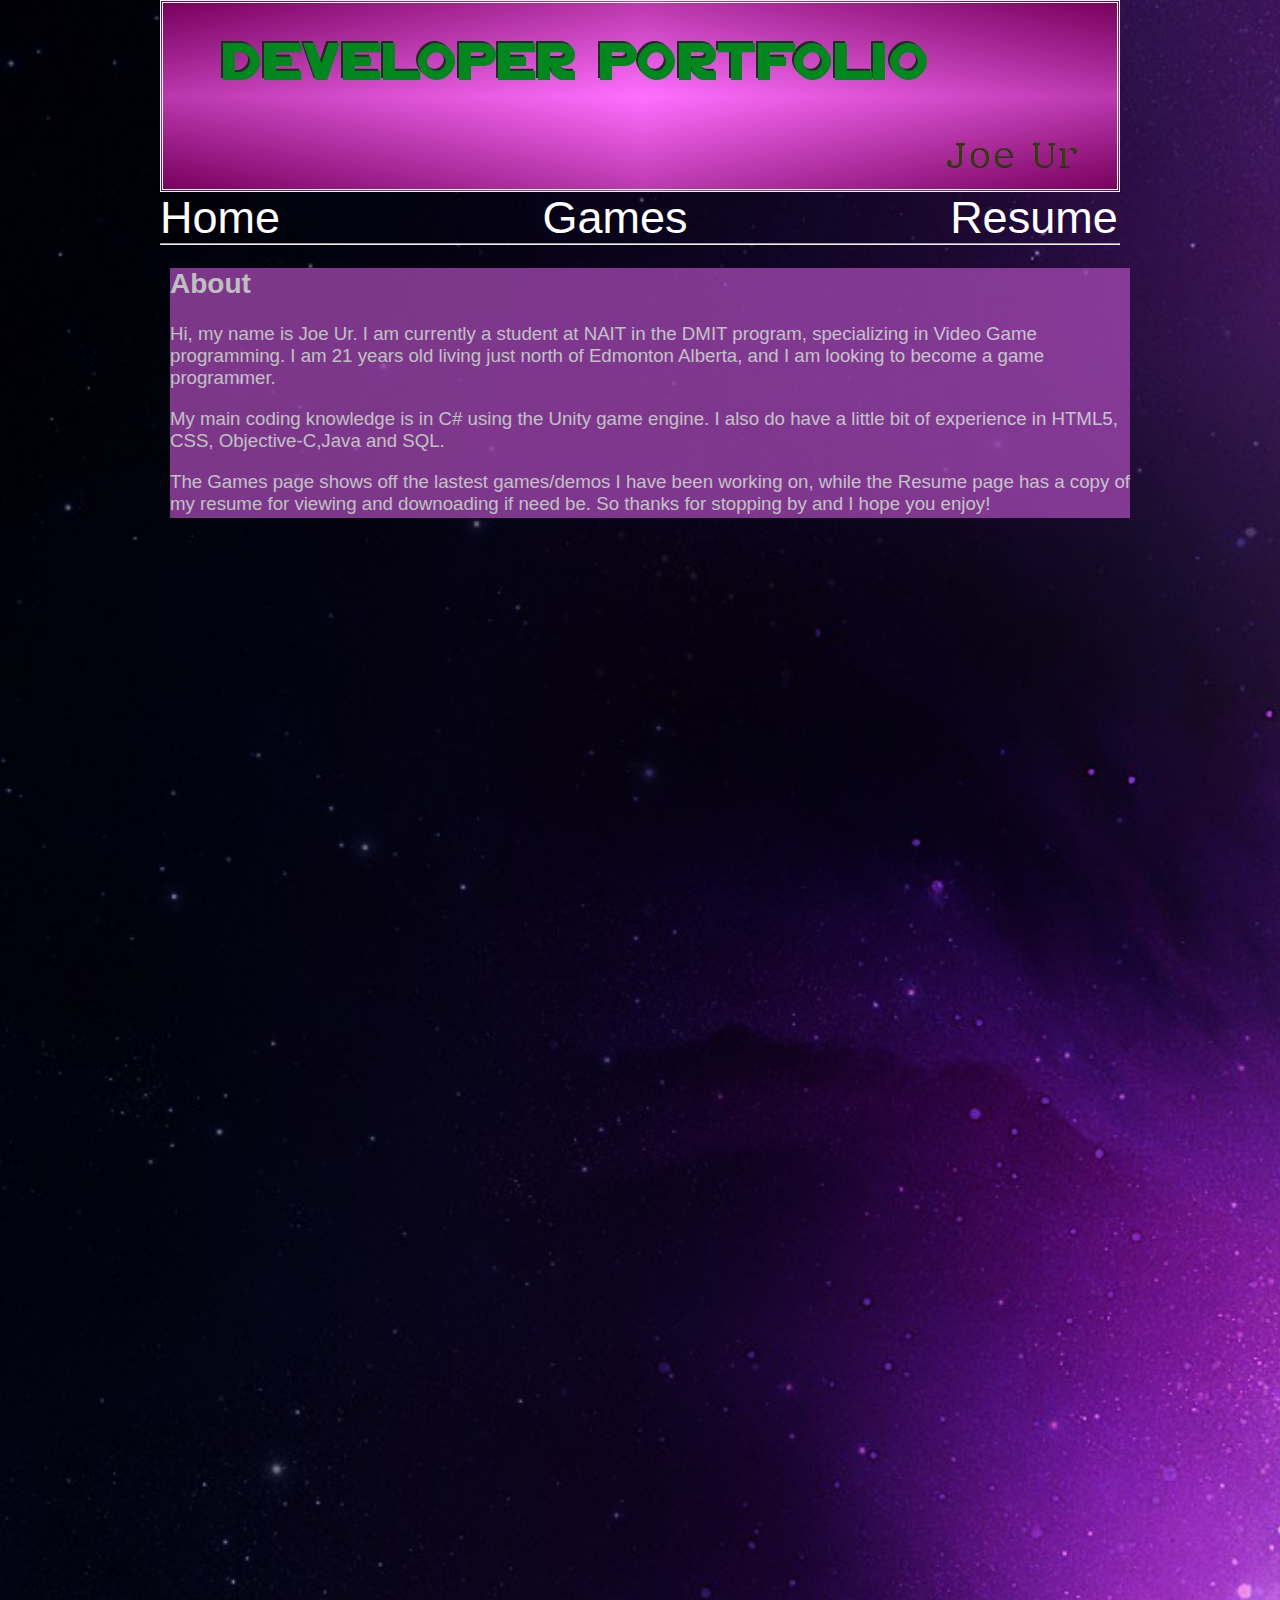
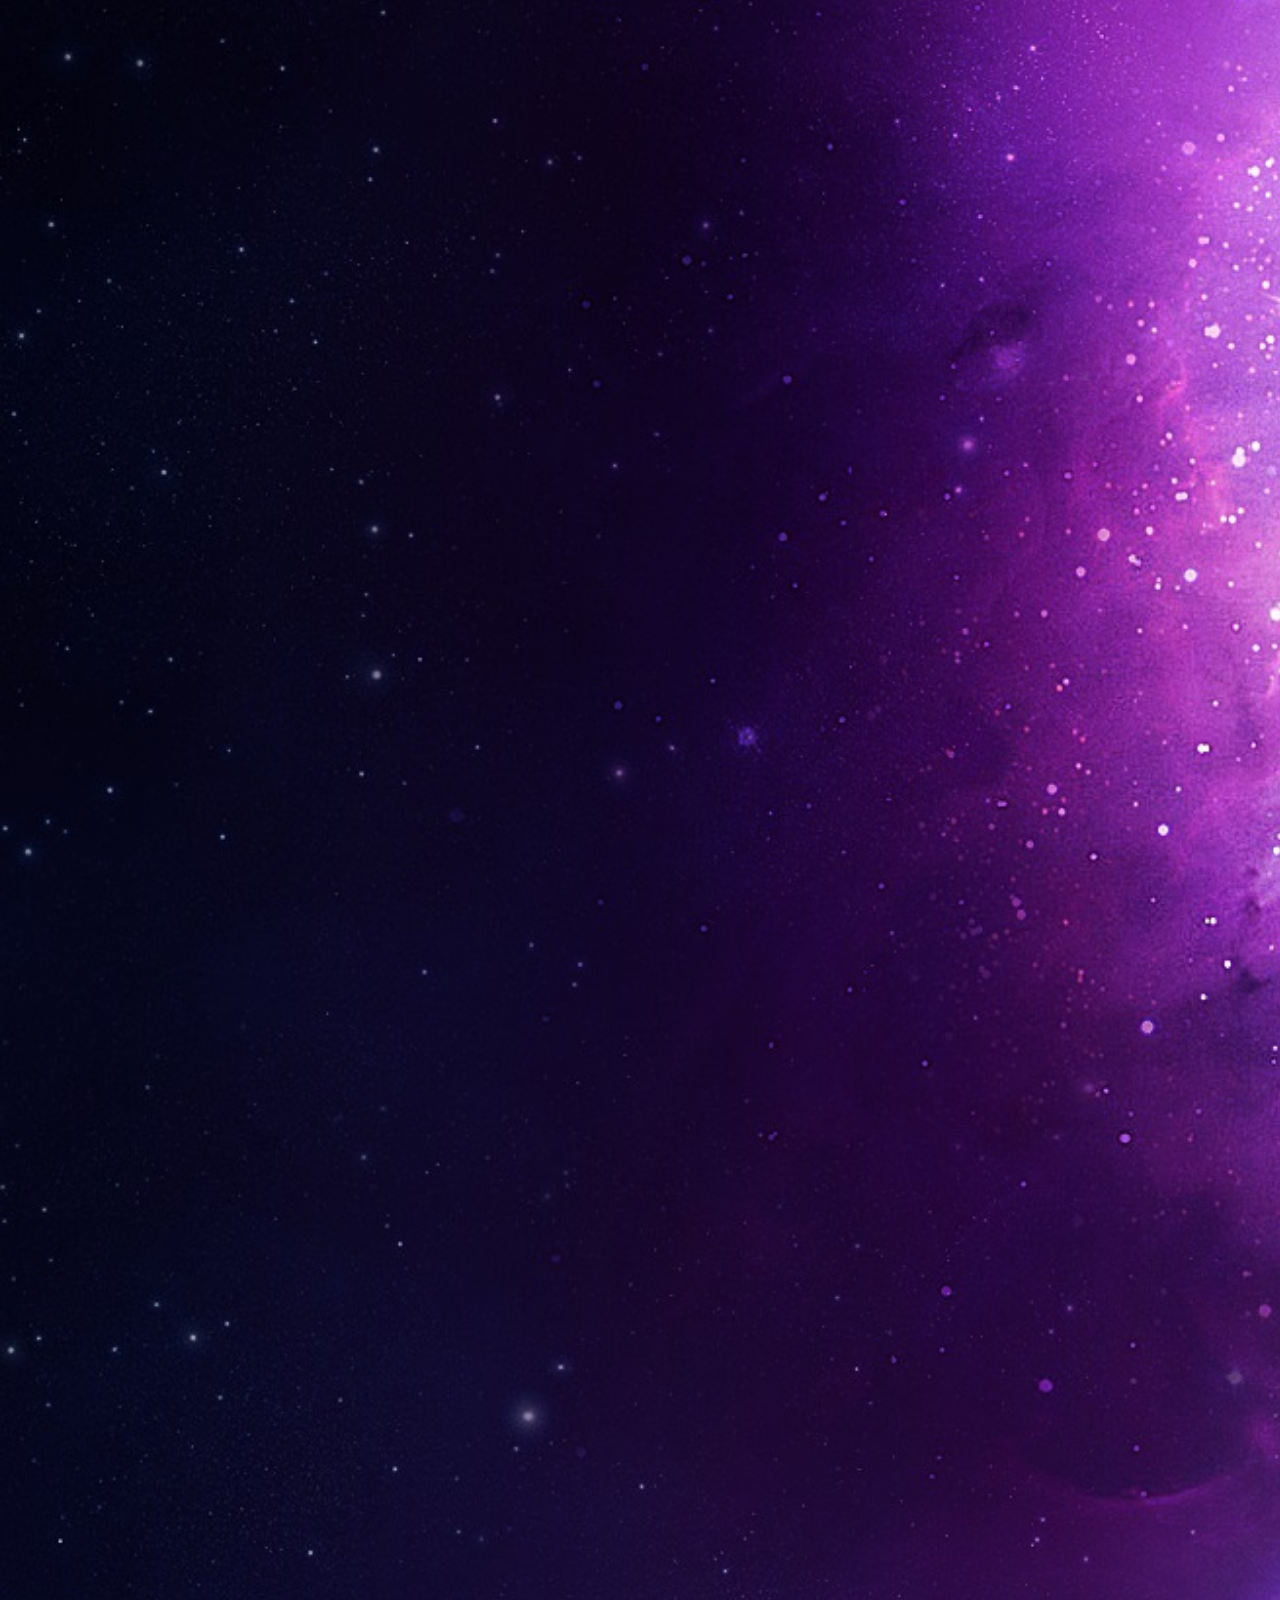
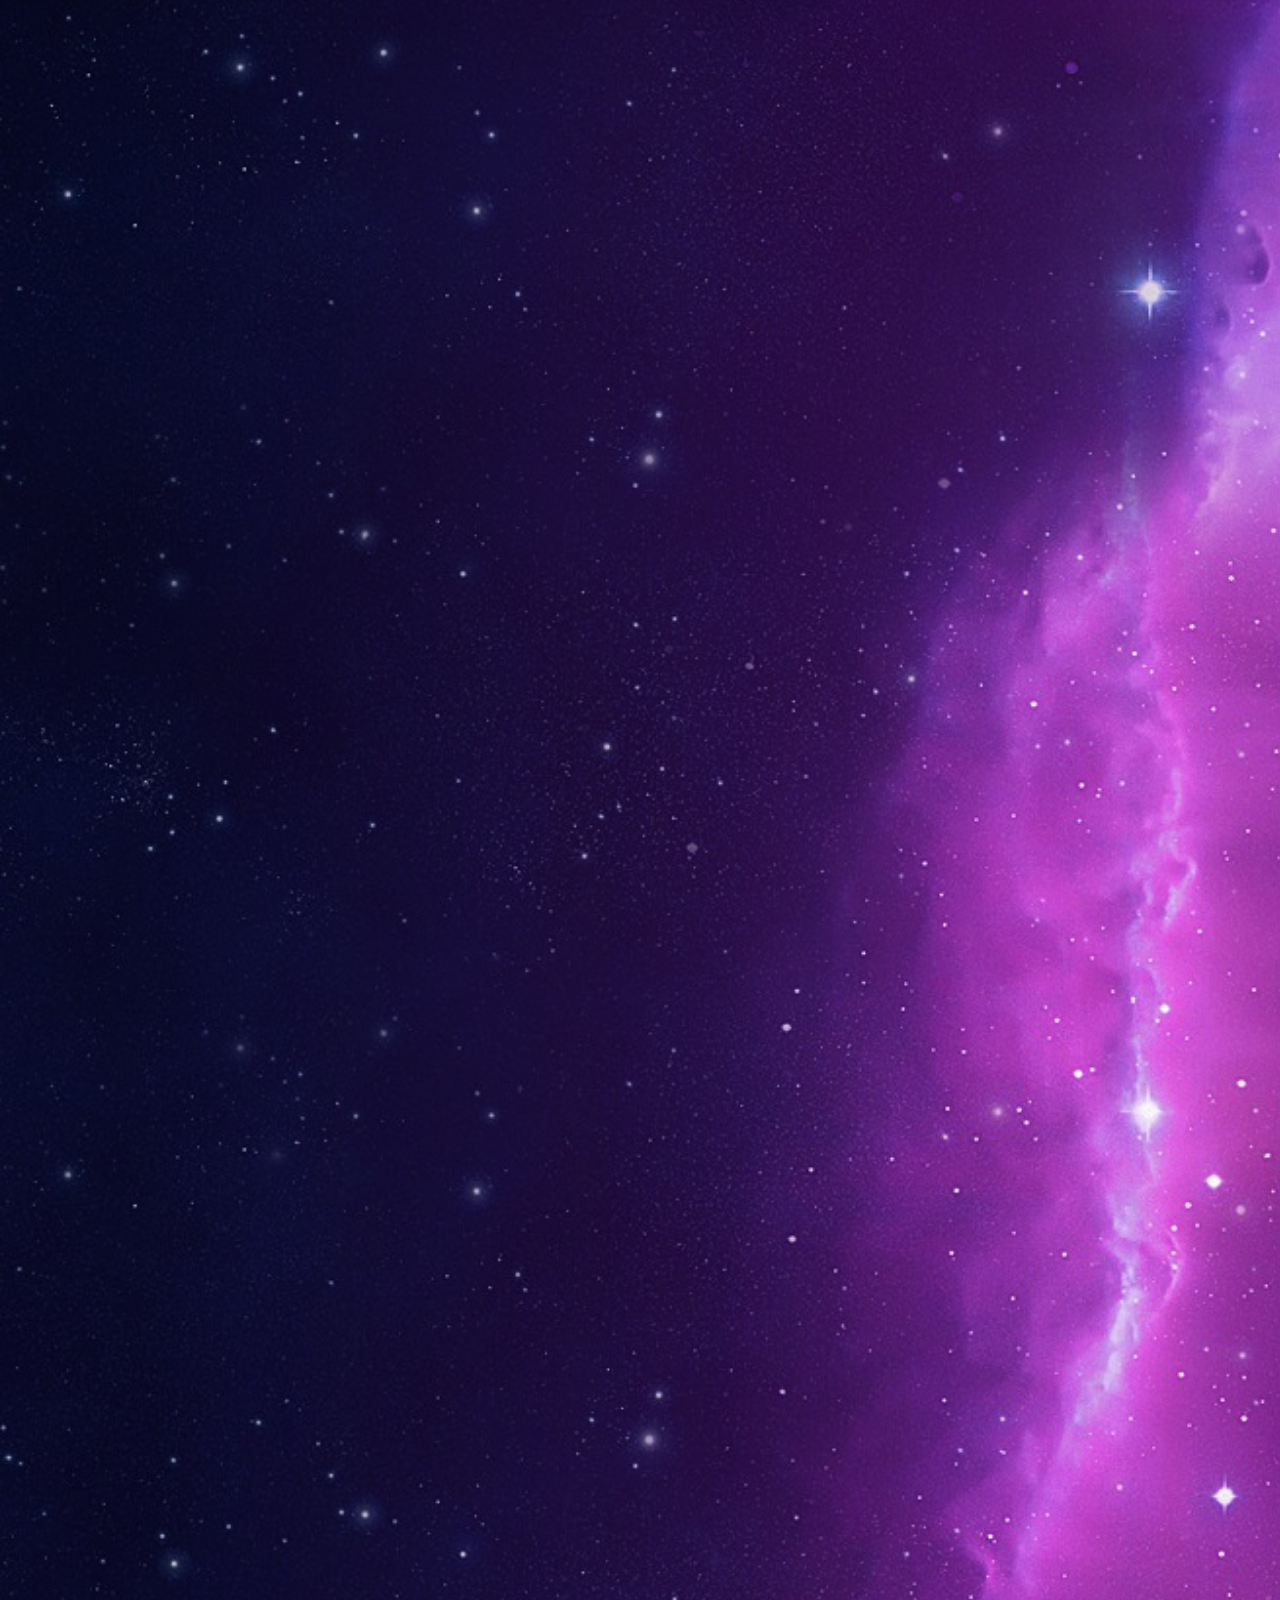
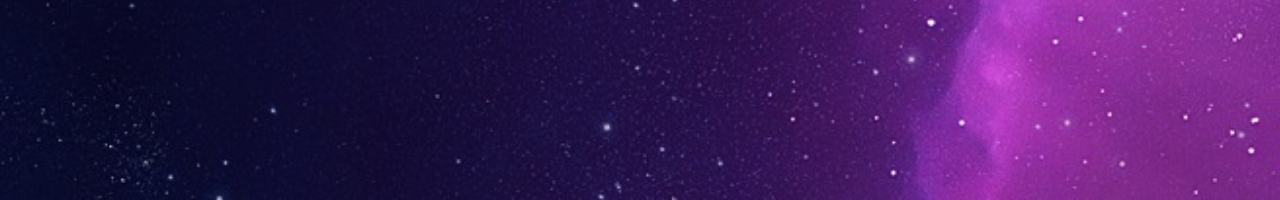
==== commit bf80816b: "Build 01" ====
--- a/index.html
+++ b/index.html
@@ -13,61 +13,40 @@
 			<div id = "header">
 			</div>
 		</header>
+		
+		<div id="navbar">
+				<nav>
+					<a href = "index.html" >Home</a>
+					<a href = "games.html" style = "margin-left: 250px;">Games</a>
+					<a href = "resume.html" style = "margin-left:250px;">Resume</a>
+				</nav>
+			</div>
+		<br>
 		<hr/>
-		<div style = "width:800px;height:250px;">
+		<div style = "width:960px;height:250px;">
 			<section style = "padding-left:10px;font-size:14pt" >
+				<div style = "align:left;width:960px;height:250px; background-color:#A649B4; opacity:0.75;">
+				<div>
 				<h2>
-					<a href = "Web.html">Tractus</a href>
+					About
 				</h2>
-				<p>
-					Tractus is a fast paced, action packed FPS(First Person Shooter) set in space. The object of the game is to get to the other side of the light bridge and destory the enemy planet. 
-					There are two different modes for the game: Single player and Multiplayer.
+					<p>
+						Hi, my name is Joe Ur. I am currently a student at NAIT in the DMIT program, specializing in
+						Video Game programming. I am 21 years old living just north of Edmonton Alberta, and I am
+						looking to become a game programmer.
+					</p>
+					<p>
+						My main coding knowledge is in C# using the Unity game engine. I also do have a little bit of
+						experience in HTML5, CSS, Objective-C,Java and SQL.
+					</p>
+					<P>
+						The Games page shows off the lastest games/demos I have been working on, while the Resume page
+						has a copy of my resume for viewing and downoading if need be. So thanks for stopping by and I 
+						hope you enjoy!
+					</P>
 					
-				</p>
-				<p>
-					<em>**WARNING** To play Tractus(Singe and Multiplayer) you must a Xbox 360 Windows controller plugged in!!</em>
-				</p>
-				<p>
-					In Single Player you must fight through the forces stationed on the bridge and reach the enemy planet. Once you get there all you need to do is fire upon the planet, and defend 
-					yourself against whatever the enemy throws at you.
-				</p>
-				<p>
-					Multiplayer pits you and a friend against each with one simple goal: Destory the others planet. To help each player you planet spawns fighters to help you attack the enemy. 
-					You must choose whether to go on the offensive and leave you minions behind or help defend your planet against the other player and let your minions do the attacking.
-				</p >
-			   <p >
-					Features included in ths game follow:
-			   <p>
-			   <ul>
-					
-					<li>
-						 You move around with the left controller and aim with the right.
-					</li>
-					<li>
-						Shoot with the right trigger and zoom with the left trigger.
-					</li>
-					<li>
-						Look at planet floating around in space, press the Right Bumper and watch it get pulled towards you. You can then try and aim it at the enemies and when you release it 
-						it will fire towards!!
-					</li>
-					<li>
-						You can also use the planet a shield to absorb incoming enemy fire. But having the planet as a shied greatly hinders your ability to see in front of you.
-					</li>
-					<li>
-						If a planet as a shield doesn't suit your needs, just push X and a personal one will surrond you.
-					</li>
-					<li>
-						An array of planets that are unique to your own playthrough. Never will the planets configure themselves in space the same way twice.
-					</li>
-					<li>
-						Awesome display of planets circling the player, making you feel like you are in a funnel surronded by planets.
-					</li>
-				</ul>	
-				
 			</section>
-			
 		</div>
-		
 	</div>
 	</body>
 </html>	--- a/stylesheets/styles.css
+++ b/stylesheets/styles.css
@@ -11,6 +11,14 @@
 	margin-right:auto;
 	margin-left:auto;
 }
+#navbar
+{
+	font-family:Arial, Helvetica, sans-serif;
+	font-size: 45px;
+	height:25px;
+	width:960px;
+	
+}
 #header
 {
 	background-image:url(../image/banner.jpg);
@@ -23,3 +31,13 @@
 	width:800px;
 	height:250px;
 }
+
+a:hover
+{
+	color:red;
+}
+a
+{
+	text-decoration:none;
+	color:white;
+}
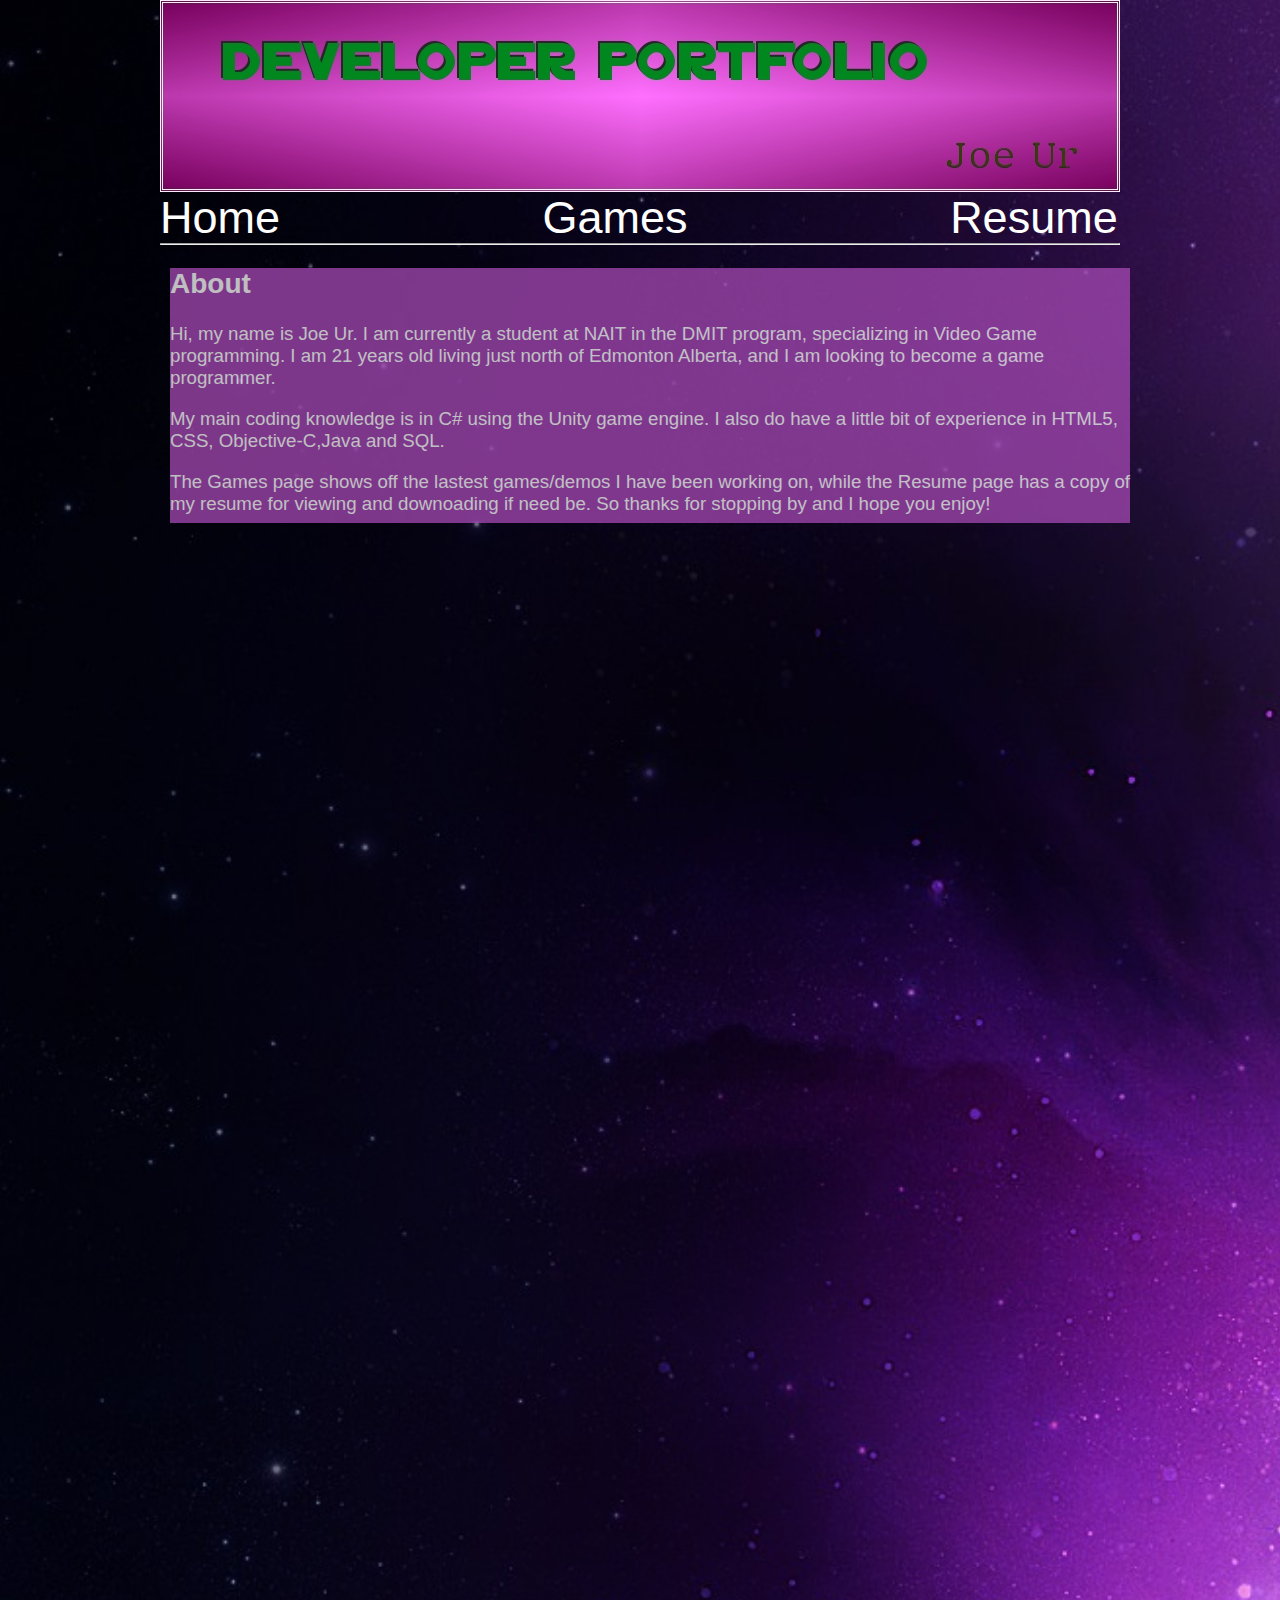
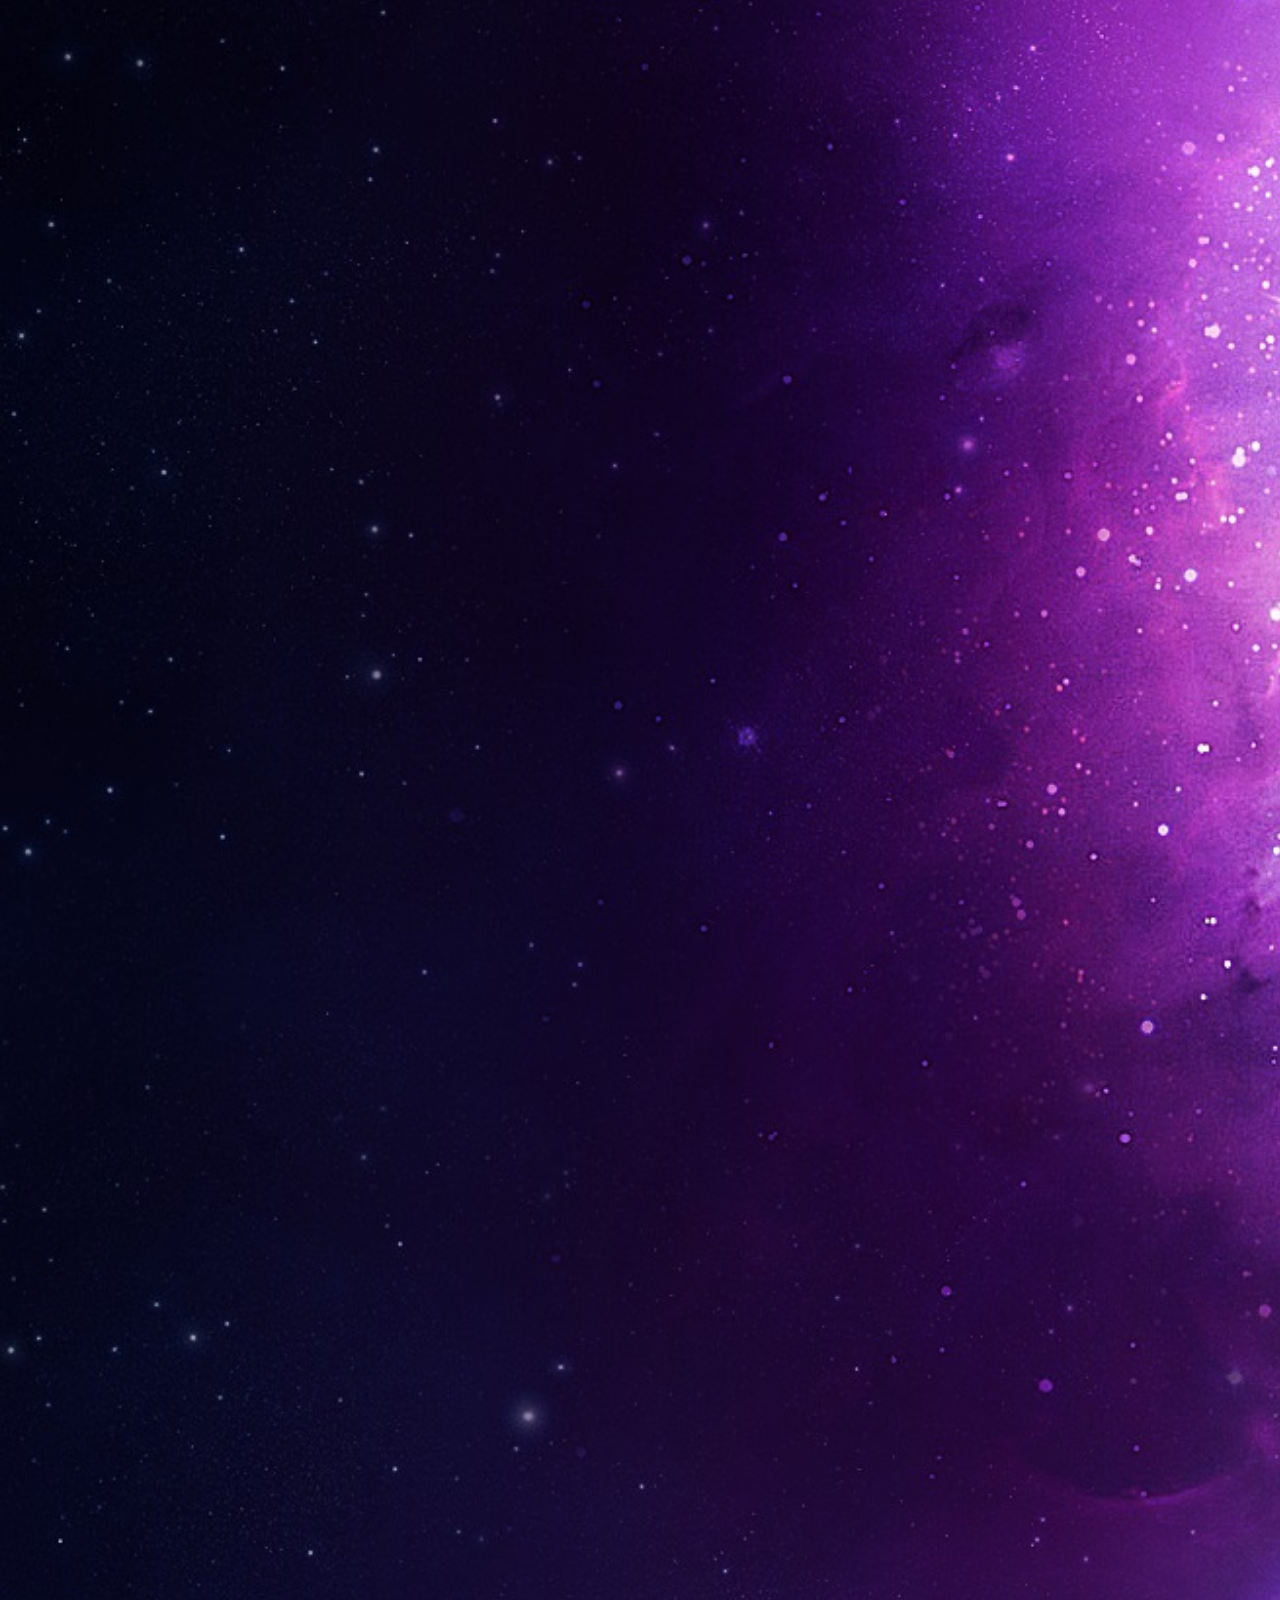
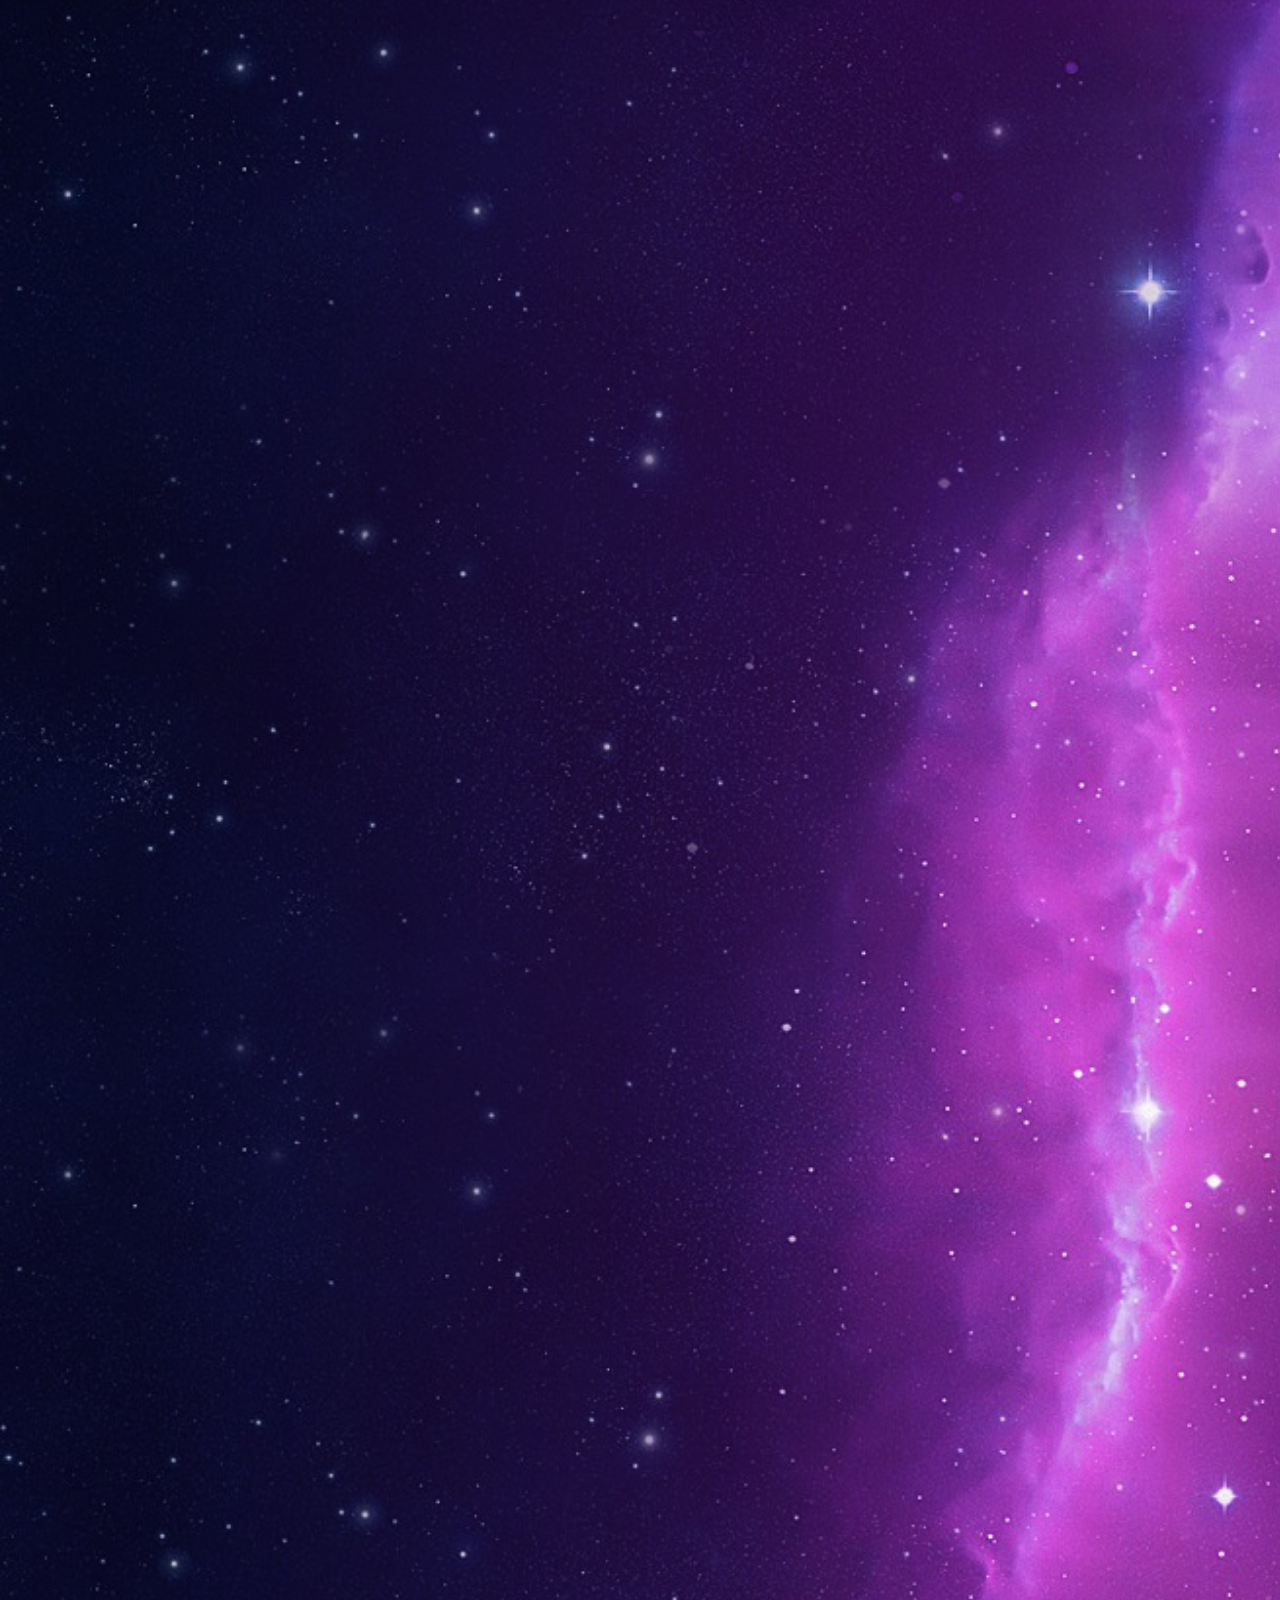
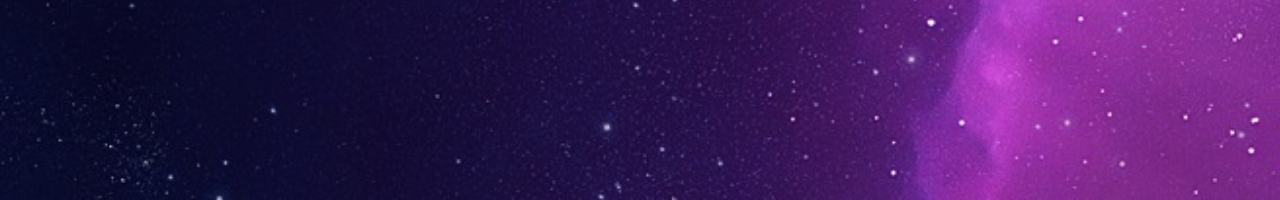
==== commit 0e63ab50: "Fix" ====
--- a/index.html
+++ b/index.html
@@ -25,7 +25,7 @@
 		<hr/>
 		<div style = "width:960px;height:250px;">
 			<section style = "padding-left:10px;font-size:14pt" >
-				<div style = "align:left;width:960px;height:250px; background-color:#A649B4; opacity:0.75;">
+				<div style = "align:left;width:960px;height:255px; background-color:#A649B4; opacity:0.75;">
 				<div>
 				<h2>
 					About
